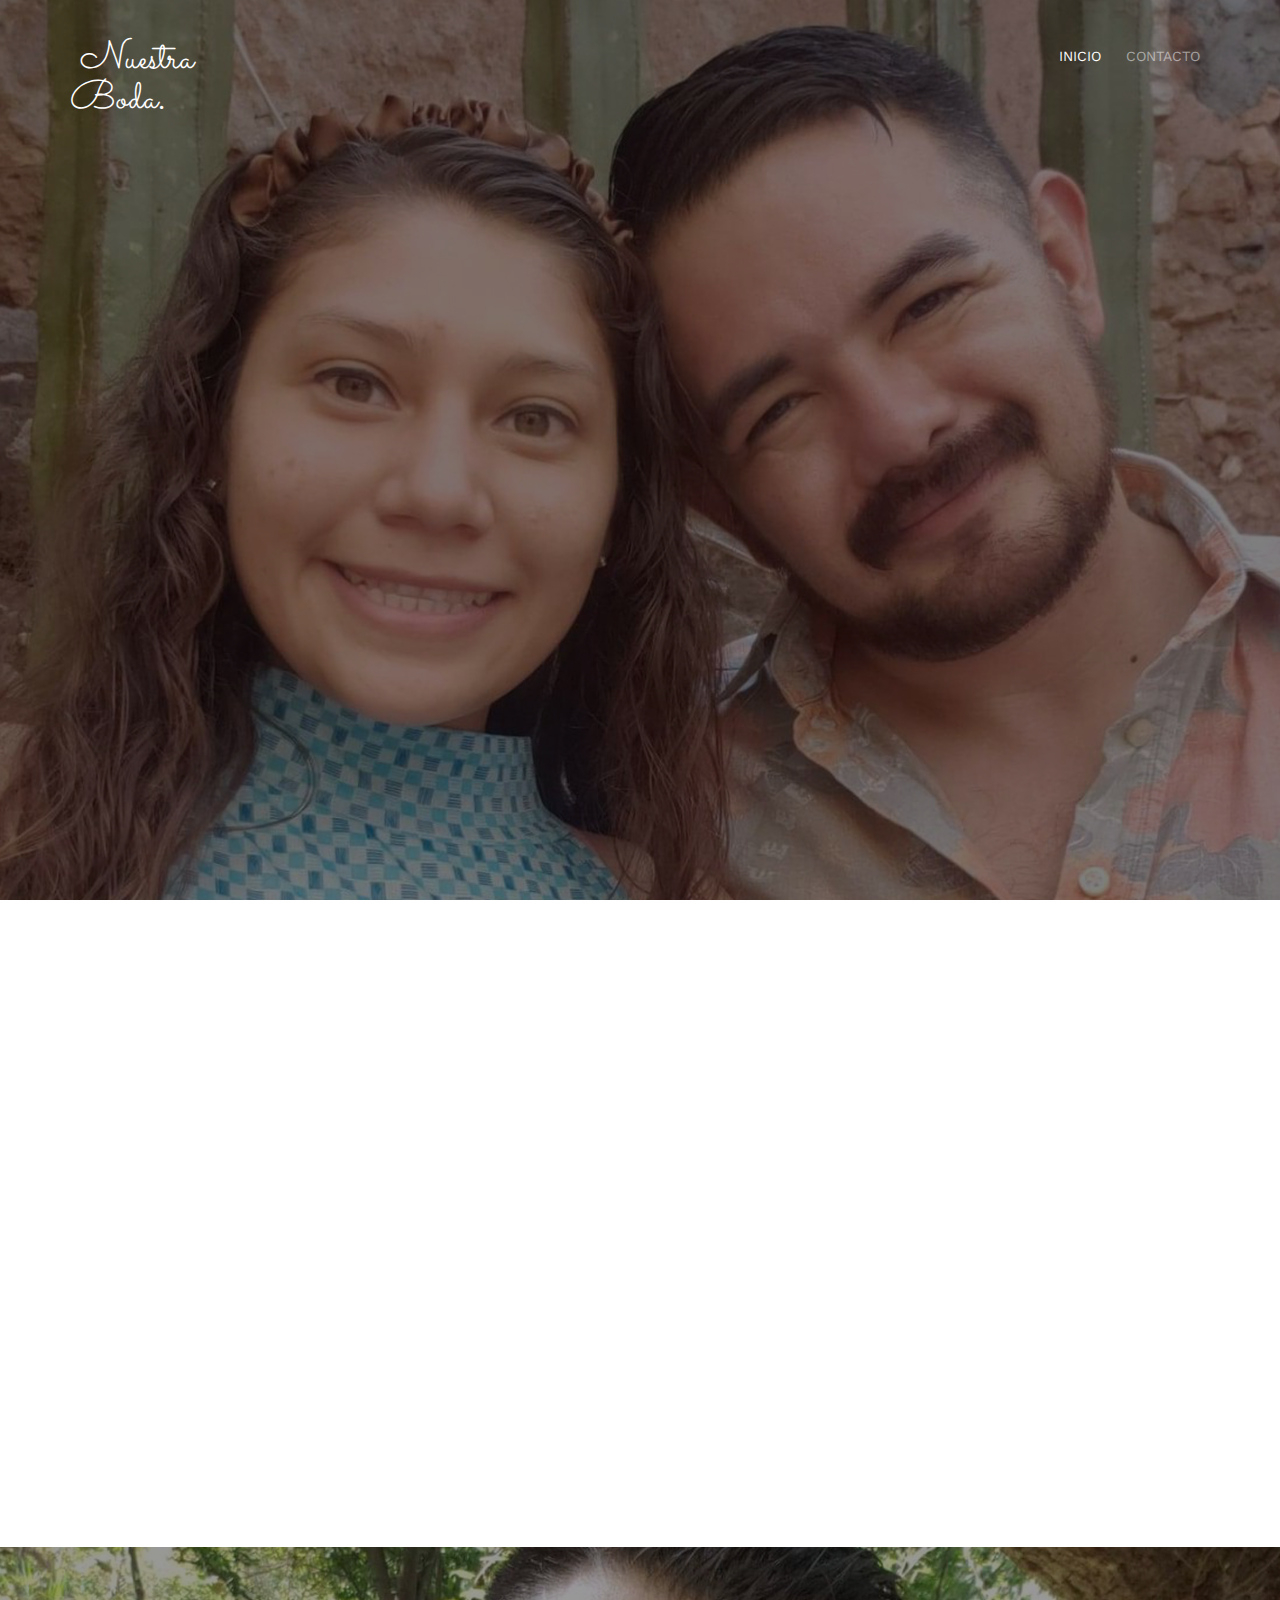
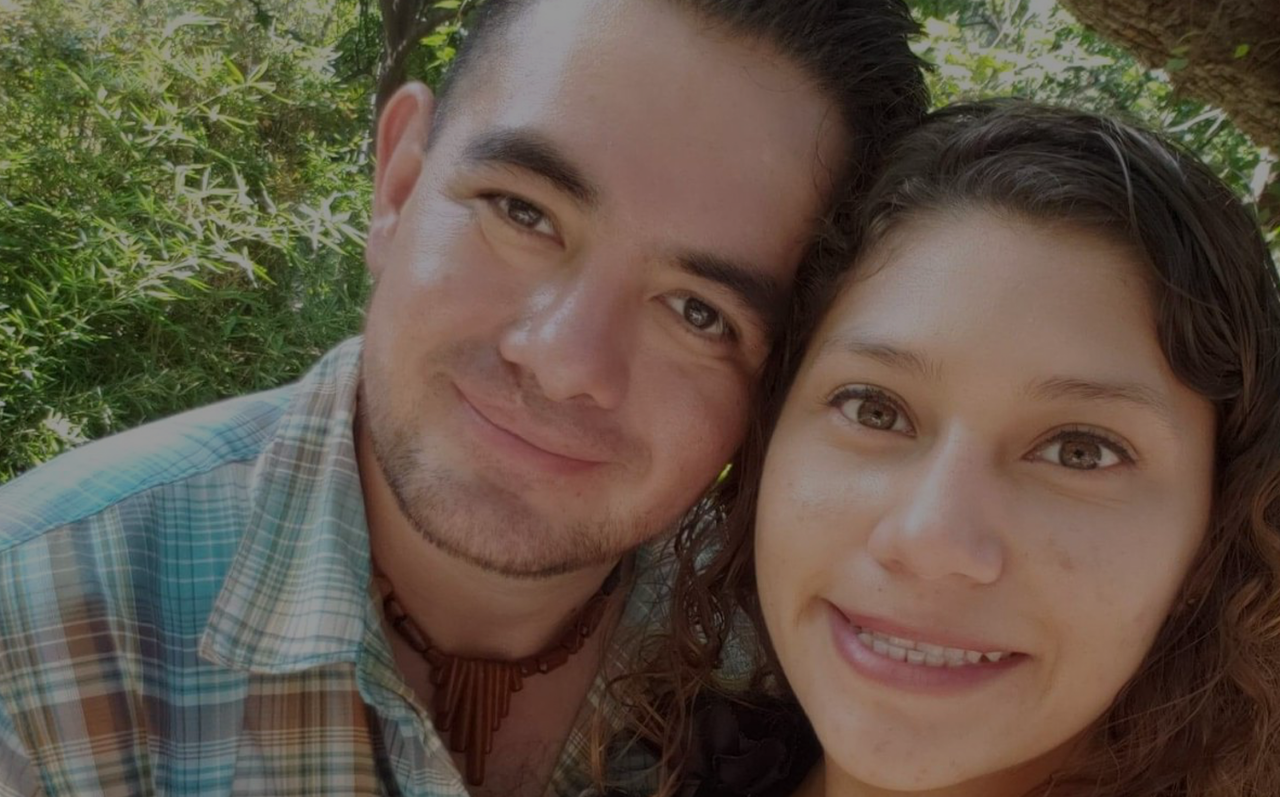
==== index.html @ 9f0416aa "Inicial" ====
<!DOCTYPE html>
<!--[if lt IE 7]>      <html class="no-js lt-ie9 lt-ie8 lt-ie7"> <![endif]-->
<!--[if IE 7]>         <html class="no-js lt-ie9 lt-ie8"> <![endif]-->
<!--[if IE 8]>         <html class="no-js lt-ie9"> <![endif]-->
<!--[if gt IE 8]><!--> <html class="no-js"> <!--<![endif]-->
	<head>
	<meta charset="utf-8">
	<meta http-equiv="X-UA-Compatible" content="IE=edge">
	<title>Perla & Javier</title>
	<meta name="viewport" content="width=device-width, initial-scale=1">
	<meta name="description" content="Free HTML5 Template by FREEHTML5.CO" />
	<meta name="keywords" content="free html5, free template, free bootstrap, html5, css3, mobile first, responsive" />
	<meta name="author" content="FREEHTML5.CO" />

  <!-- 
	//////////////////////////////////////////////////////

	FREE HTML5 TEMPLATE 
	DESIGNED & DEVELOPED by FREEHTML5.CO
		
	Website: 		http://freehtml5.co/
	Email: 			info@freehtml5.co
	Twitter: 		http://twitter.com/fh5co
	Facebook: 		https://www.facebook.com/fh5co

	//////////////////////////////////////////////////////
	 -->

  	<!-- Facebook and Twitter integration -->
	<meta property="og:title" content=""/>
	<meta property="og:image" content=""/>
	<meta property="og:url" content=""/>
	<meta property="og:site_name" content=""/>
	<meta property="og:description" content=""/>
	<meta name="twitter:title" content="" />
	<meta name="twitter:image" content="" />
	<meta name="twitter:url" content="" />
	<meta name="twitter:card" content="" />

	<link href='https://fonts.googleapis.com/css?family=Work+Sans:400,300,600,400italic,700' rel='stylesheet' type='text/css'>
	<link href="https://fonts.googleapis.com/css?family=Sacramento" rel="stylesheet">
	
	<!-- Animate.css -->
	<link rel="stylesheet" href="css/animate.css">
	<!-- Icomoon Icon Fonts-->
	<link rel="stylesheet" href="css/icomoon.css">
	<!-- Bootstrap  -->
	<link rel="stylesheet" href="css/bootstrap.css">

	<!-- Magnific Popup -->
	<link rel="stylesheet" href="css/magnific-popup.css">

	<!-- Owl Carousel  -->
	<link rel="stylesheet" href="css/owl.carousel.min.css">
	<link rel="stylesheet" href="css/owl.theme.default.min.css">

	<!-- Theme style  -->
	<link rel="stylesheet" href="css/style.css">

	<!-- Modernizr JS -->
	<script src="js/modernizr-2.6.2.min.js"></script>
	<!-- FOR IE9 below -->
	<!--[if lt IE 9]>
	<script src="js/respond.min.js"></script>
	<![endif]-->

	</head>
	<body>
		
	<div class="fh5co-loader"></div>
	
	<div id="page">
	<nav class="fh5co-nav" role="navigation">
		<div class="container">
			<div class="row">
				<div class="col-xs-2">
					<div id="fh5co-logo"><a href="index.html">Nuestra Boda<strong>.</strong></a></div>
				</div>
				<div class="col-xs-10 text-right menu-1">
					<ul>
						<li class="active"><a href="index.html">Inicio</a></li>

						<li><a href="contact.html">Contacto</a></li>
					</ul>
				</div>
			</div>
			
		</div>
	</nav>

	<header id="fh5co-header" class="fh5co-cover" role="banner" style="background-image:url(images/img_bg_2.jpg);" data-stellar-background-ratio="0.5">
		<div class="overlay"></div>
		<div class="container">
			<div class="row">
				<div class="col-md-8 col-md-offset-2 text-center">
					<div class="display-t">
						<div class="display-tc animate-box" data-animate-effect="fadeIn">
							<h1>Perla &amp; Javier</h1>
							<h2>Nuestra boda</h2>
							<div class="simply-countdown simply-countdown-one"></div>
						</div>
					</div>
				</div>
			</div>
		</div>
	</header>

	<div id="fh5co-couple">
		<div class="container">
			<div class="row">
				<div class="col-md-8 col-md-offset-2 text-center fh5co-heading animate-box">
					<h2>Hola!</h2>
					<h3>29 de Diciembre de 2022 Monterrey, Nuevo leon</h3>
					<p>Te invitamos a celebrar nuestra boda.</p>
				</div>
			</div>
			<div class="couple-wrap animate-box">
				<div class="couple-half">
					<div class="groom">
						<img src="images/groom.jpg" alt="groom" class="img-responsive">
					</div>
					<div class="desc-groom">
						<h3>Perla Moreno</h3>
						<p>Imagino cosas lindas y todas son contigo.</p>
					</div>
				</div>
				<p class="heart text-center"><i class="icon-heart2"></i></p>
				<div class="couple-half">
					<div class="bride">
						<img src="images/bride.jpg" alt="groom" class="img-responsive">
					</div>
					<div class="desc-bride">
						<h3>Javier Saucedo</h3>
						<p>Y habló en serio cuando digo que no hay nadie mejor que tú.</p>
					</div>
				</div>
			</div>
		</div>
	</div>

	<div id="fh5co-event" class="fh5co-bg" style="background-image:url(images/img_bg_3.jpg);">
		<div class="overlay"></div>
		<div class="container">
			<div class="row">
				<div class="col-md-8 col-md-offset-2 text-center fh5co-heading animate-box">
					<span>Nuestros eventos especiales</span>
					<h2>Eventos de boda</h2>
				</div>
			</div>
			<div class="row">
				<div class="display-t">
					<div class="display-tc">
						<div class="col-md-10 col-md-offset-1">
							<div class="col-md-6 col-sm-6 text-center">
								<div class="event-wrap animate-box">
									<h3>Ceremonia religiosa</h3>
									<div class="event-col">
										<i class="icon-clock"></i>
										<span>4:00 PM</span>
										<span>6:00 PM</span>
									</div>
									<div class="event-col">
										<i class="icon-calendar"></i>
										<span>Jueves 29</span>
										<span>Diciembre, 2022</span>
									</div>
									<p> Tenemos el gusto de invitarlos a compartir con nosotros nuestra ceremonia religiosa, donde daremos gracias a dios por permitirnos estar juntos, además de pedirle bendecir nuestro matrimonio, nos encantaría contar con tu presencia.</p>
								</div>
							</div>
							<div class="col-md-6 col-sm-6 text-center">
								<div class="event-wrap animate-box">
									<h3>Wedding Party</h3>
									<div class="event-col">
										<i class="icon-clock"></i>
										<span>8:00 PM</span>
										<span>12:00 AM</span>
									</div>
									<div class="event-col">
										<i class="icon-calendar"></i>
										<span>Jueves 29</span>
										<span>Diciembre, 2022</span>
									</div>
									<p>Después de santificar nuestro matrimonio te esperamos para cenar y celebrar en nuestra fiesta de bodas en el salón Salón algo ubicado en alguna parte número algo Monterrey Nuevo león.</p>
								</div>
							</div>
						</div>
					</div>
				</div>
			</div>
		</div>
	</div>

		<!-- <div id="fh5co-couple-story">
		<div class="container">
			<div class="row">
				<div class="col-md-8 col-md-offset-2 text-center fh5co-heading animate-box">
					<span>We Love Each Other</span>
					<h2>Our Story</h2>
					<p>Far far away, behind the word mountains, far from the countries Vokalia and Consonantia, there live the blind texts.</p>
				</div>
			</div>
			<div class="row">
				<div class="col-md-12 col-md-offset-0">
					<ul class="timeline animate-box">
						<li class="animate-box">
							<div class="timeline-badge" style="background-image:url(images/couple-1.jpg);"></div>
							<div class="timeline-panel">
								<div class="timeline-heading">
									<h3 class="timeline-title">First We Meet</h3>
									<span class="date">December 25, 2015</span>
								</div>
								<div class="timeline-body">
									<p>Far far away, behind the word mountains, far from the countries Vokalia and Consonantia, there live the blind texts. Separated they live in Bookmarksgrove right at the coast of the Semantics, a large language ocean.</p>
								</div>
							</div>
						</li>
						<li class="timeline-inverted animate-box">
							<div class="timeline-badge" style="background-image:url(images/couple-2.jpg);"></div>
							<div class="timeline-panel">
								<div class="timeline-heading">
									<h3 class="timeline-title">First Date</h3>
									<span class="date">December 28, 2015</span>
								</div>
								<div class="timeline-body">
									<p>Far far away, behind the word mountains, far from the countries Vokalia and Consonantia, there live the blind texts. Separated they live in Bookmarksgrove right at the coast of the Semantics, a large language ocean.</p>
								</div>
							</div>
						</li>
						<li class="animate-box">
							<div class="timeline-badge" style="background-image:url(images/couple-3.jpg);"></div>
							<div class="timeline-panel">
								<div class="timeline-heading">
									<h3 class="timeline-title">In A Relationship</h3>
									<span class="date">January 1, 2016</span>
								</div>
								<div class="timeline-body">
									<p>Far far away, behind the word mountains, far from the countries Vokalia and Consonantia, there live the blind texts. Separated they live in Bookmarksgrove right at the coast of the Semantics, a large language ocean.</p>
								</div>
							</div>
						</li>
			    	</ul>
				</div>
			</div>
		</div>
	</div>

	<div id="fh5co-gallery" class="fh5co-section-gray">
		<div class="container">
			<div class="row">
				<div class="col-md-8 col-md-offset-2 text-center fh5co-heading animate-box">
					<span>Our Memories</span>
					<h2>Wedding Gallery</h2>
					<p>Far far away, behind the word mountains, far from the countries Vokalia and Consonantia, there live the blind texts.</p>
				</div>
			</div>
			<div class="row row-bottom-padded-md">
				<div class="col-md-12">
					<ul id="fh5co-gallery-list">
						
						<li class="one-third animate-box" data-animate-effect="fadeIn" style="background-image: url(images/gallery-1.jpg); "> 
						<a href="images/gallery-1.jpg">
							<div class="case-studies-summary">
								<span>14 Photos</span>
								<h2>Two Glas of Juice</h2>
							</div>
						</a>
					</li>
					<li class="one-third animate-box" data-animate-effect="fadeIn" style="background-image: url(images/gallery-2.jpg); ">
						<a href="#" class="color-2">
							<div class="case-studies-summary">
								<span>30 Photos</span>
								<h2>Timer starts now!</h2>
							</div>
						</a>
					</li>


					<li class="one-third animate-box" data-animate-effect="fadeIn" style="background-image: url(images/gallery-3.jpg); ">
						<a href="#" class="color-3">
							<div class="case-studies-summary">
								<span>90 Photos</span>
								<h2>Beautiful sunset</h2>
							</div>
						</a>
					</li>
					<li class="one-third animate-box" data-animate-effect="fadeIn" style="background-image: url(images/gallery-4.jpg); ">
						<a href="#" class="color-4">
							<div class="case-studies-summary">
								<span>12 Photos</span>
								<h2>Company's Conference Room</h2>
							</div>
						</a>
					</li>

						<li class="one-third animate-box" data-animate-effect="fadeIn" style="background-image: url(images/gallery-5.jpg); ">
							<a href="#" class="color-3">
								<div class="case-studies-summary">
									<span>50 Photos</span>
									<h2>Useful baskets</h2>
								</div>
							</a>
						</li>
						<li class="one-third animate-box" data-animate-effect="fadeIn" style="background-image: url(images/gallery-6.jpg); ">
							<a href="#" class="color-4">
								<div class="case-studies-summary">
									<span>45 Photos</span>
									<h2>Skater man in the road</h2>
								</div>
							</a>
						</li>

						<li class="one-third animate-box" data-animate-effect="fadeIn" style="background-image: url(images/gallery-7.jpg); ">
							<a href="#" class="color-4">
								<div class="case-studies-summary">
									<span>35 Photos</span>
									<h2>Two Glas of Juice</h2>
								</div>
							</a>
						</li>

						<li class="one-third animate-box" data-animate-effect="fadeIn" style="background-image: url(images/gallery-8.jpg); "> 
							<a href="#" class="color-5">
								<div class="case-studies-summary">
									<span>90 Photos</span>
									<h2>Timer starts now!</h2>
								</div>
							</a>
						</li>
						<li class="one-third animate-box" data-animate-effect="fadeIn" style="background-image: url(images/gallery-9.jpg); ">
							<a href="#" class="color-6">
								<div class="case-studies-summary">
									<span>56 Photos</span>
									<h2>Beautiful sunset</h2>
								</div>
							</a>
						</li>
					</ul>		
				</div>
			</div>
		</div>
	</div>

	<div id="fh5co-counter" class="fh5co-bg fh5co-counter" style="background-image:url(images/img_bg_5.jpg);">
		<div class="overlay"></div>
		<div class="container">
			<div class="row">
				<div class="display-t">
					<div class="display-tc">
						<div class="col-md-3 col-sm-6 animate-box">
							<div class="feature-center">
								<span class="icon">
									<i class="icon-users"></i>
								</span>

								<span class="counter js-counter" data-from="0" data-to="500" data-speed="5000" data-refresh-interval="50">1</span>
								<span class="counter-label">Estimated Guest</span>

							</div>
						</div>
						<div class="col-md-3 col-sm-6 animate-box">
							<div class="feature-center">
								<span class="icon">
									<i class="icon-user"></i>
								</span>

								<span class="counter js-counter" data-from="0" data-to="1000" data-speed="5000" data-refresh-interval="50">1</span>
								<span class="counter-label">We Catter</span>
							</div>
						</div>
						<div class="col-md-3 col-sm-6 animate-box">
							<div class="feature-center">
								<span class="icon">
									<i class="icon-calendar"></i>
								</span>
								<span class="counter js-counter" data-from="0" data-to="402" data-speed="5000" data-refresh-interval="50">1</span>
								<span class="counter-label">Events Done</span>
							</div>
						</div>
						<div class="col-md-3 col-sm-6 animate-box">
							<div class="feature-center">
								<span class="icon">
									<i class="icon-clock"></i>
								</span>

								<span class="counter js-counter" data-from="0" data-to="2345" data-speed="5000" data-refresh-interval="50">1</span>
								<span class="counter-label">Hours Spent</span>

							</div>
						</div>
					</div>
				</div>
			</div>
		</div>
	</div>

	<div id="fh5co-testimonial">
		<div class="container">
			<div class="row">
				<div class="row animate-box">
					<div class="col-md-8 col-md-offset-2 text-center fh5co-heading">
						<span>Best Wishes</span>
						<h2>Friends Wishes</h2>
					</div>
				</div>
				<div class="row">
					<div class="col-md-12 animate-box">
						<div class="wrap-testimony">
							<div class="owl-carousel-fullwidth">
								<div class="item">
									<div class="testimony-slide active text-center">
										<figure>
											<img src="images/couple-1.jpg" alt="user">
										</figure>
										<span>John Doe, via <a href="#" class="twitter">Twitter</a></span>
										<blockquote>
											<p>"Far far away, behind the word mountains, far from the countries Vokalia and Consonantia, there live the blind texts. Separated they live in Bookmarksgrove right at the coast of the Semantics"</p>
										</blockquote>
									</div>
								</div>
								<div class="item">
									<div class="testimony-slide active text-center">
										<figure>
											<img src="images/couple-2.jpg" alt="user">
										</figure>
										<span>John Doe, via <a href="#" class="twitter">Twitter</a></span>
										<blockquote>
											<p>"Far far away, behind the word mountains, far from the countries Vokalia and Consonantia, at the coast of the Semantics, a large language ocean."</p>
										</blockquote>
									</div>
								</div>
								<div class="item">
									<div class="testimony-slide active text-center">
										<figure>
											<img src="images/couple-3.jpg" alt="user">
										</figure>
										<span>John Doe, via <a href="#" class="twitter">Twitter</a></span>
										<blockquote>
											<p>"Far far away, far from the countries Vokalia and Consonantia, there live the blind texts. Separated they live in Bookmarksgrove right at the coast of the Semantics, a large language ocean."</p>
										</blockquote>
									</div>
								</div>
							</div>
						</div>
					</div>
				</div>
			</div>
		</div>
	</div>

	<div id="fh5co-services" class="fh5co-section-gray">
		<div class="container">
			
			<div class="row animate-box">
				<div class="col-md-8 col-md-offset-2 text-center fh5co-heading">
					<h2>We Offer Services</h2>
					<p>Dignissimos asperiores vitae velit veniam totam fuga molestias accusamus alias autem provident. Odit ab aliquam dolor eius.</p>
				</div>
			</div>

			<div class="row">
				<div class="col-md-6">
					<div class="feature-left animate-box" data-animate-effect="fadeInLeft">
						<span class="icon">
							<i class="icon-calendar"></i>
						</span>
						<div class="feature-copy">
							<h3>We Organized Events</h3>
							<p>Facilis ipsum reprehenderit nemo molestias. Aut cum mollitia reprehenderit. Eos cumque dicta adipisci architecto culpa amet.</p>
						</div>
					</div>

					<div class="feature-left animate-box" data-animate-effect="fadeInLeft">
						<span class="icon">
							<i class="icon-image"></i>
						</span>
						<div class="feature-copy">
							<h3>Photoshoot</h3>
							<p>Facilis ipsum reprehenderit nemo molestias. Aut cum mollitia reprehenderit. Eos cumque dicta adipisci architecto culpa amet.</p>
						</div>
					</div>

					<div class="feature-left animate-box" data-animate-effect="fadeInLeft">
						<span class="icon">
							<i class="icon-video"></i>
						</span>
						<div class="feature-copy">
							<h3>Video Editing</h3>
							<p>Facilis ipsum reprehenderit nemo molestias. Aut cum mollitia reprehenderit. Eos cumque dicta adipisci architecto culpa amet.</p>
						</div>
					</div>

				</div>

				<div class="col-md-6 animate-box">
					<div class="fh5co-video fh5co-bg" style="background-image: url(images/img_bg_3.jpg); ">
						<a href="https://vimeo.com/channels/staffpicks/93951774" class="popup-vimeo"><i class="icon-video2"></i></a>
						<div class="overlay"></div>
					</div>
				</div>
			</div>

			
		</div>
	</div>


	<div id="fh5co-started" class="fh5co-bg" style="background-image:url(images/img_bg_4.jpg);">
		<div class="overlay"></div>
		<div class="container">
			<div class="row animate-box">
				<div class="col-md-8 col-md-offset-2 text-center fh5co-heading">
					<h2>Are You Attending?</h2>
					<p>Please Fill-up the form to notify you that you're attending. Thanks.</p>
				</div>
			</div>
			<div class="row animate-box">
				<div class="col-md-10 col-md-offset-1">
					<form class="form-inline">
						<div class="col-md-4 col-sm-4">
							<div class="form-group">
								<label for="name" class="sr-only">Name</label>
								<input type="name" class="form-control" id="name" placeholder="Name">
							</div>
						</div>
						<div class="col-md-4 col-sm-4">
							<div class="form-group">
								<label for="email" class="sr-only">Email</label>
								<input type="email" class="form-control" id="email" placeholder="Email">
							</div>
						</div>
						<div class="col-md-4 col-sm-4">
							<button type="submit" class="btn btn-default btn-block">I am Attending</button>
						</div>
					</form>
				</div>
			</div>
		</div>
	</div>

	<footer id="fh5co-footer" role="contentinfo">
		<div class="container">

			<div class="row copyright">
				<div class="col-md-12 text-center">
					<p>
						<small class="block">&copy; 2016 Free HTML5. All Rights Reserved.</small> 
						<small class="block">Designed by <a href="http://freehtml5.co/" target="_blank">FREEHTML5.co</a> Demo Images: <a href="http://unsplash.co/" target="_blank">Unsplash</a></small>
					</p>
					<p>
						<ul class="fh5co-social-icons">
							<li><a href="#"><i class="icon-twitter"></i></a></li>
							<li><a href="#"><i class="icon-facebook"></i></a></li>
							<li><a href="#"><i class="icon-linkedin"></i></a></li>
							<li><a href="#"><i class="icon-dribbble"></i></a></li>
						</ul>
					</p>
				</div>
			</div>

		</div>
	</footer>

		-->
	</div>

	<div class="gototop js-top">
		<a href="#" class="js-gotop"><i class="icon-arrow-up"></i></a>
	</div>
	
	<!-- jQuery -->
	<script src="js/jquery.min.js"></script>
	<!-- jQuery Easing -->
	<script src="js/jquery.easing.1.3.js"></script>
	<!-- Bootstrap -->
	<script src="js/bootstrap.min.js"></script>
	<!-- Waypoints -->
	<script src="js/jquery.waypoints.min.js"></script>
	<!-- Carousel -->
	<script src="js/owl.carousel.min.js"></script>
	<!-- countTo -->
	<script src="js/jquery.countTo.js"></script>

	<!-- Stellar -->
	<script src="js/jquery.stellar.min.js"></script>
	<!-- Magnific Popup -->
	<script src="js/jquery.magnific-popup.min.js"></script>
	<script src="js/magnific-popup-options.js"></script>

	<!-- // <script src="https://cdnjs.cloudflare.com/ajax/libs/prism/0.0.1/prism.min.js"></script> -->
	<script src="js/simplyCountdown.js"></script>
	<!-- Main -->
	<script src="js/main.js"></script>

	<script>
    var d = new Date(2022, 12, 29   );

    // default example
    simplyCountdown('.simply-countdown-one', {
        year: d.getFullYear(),
        month: d.getMonth(),
        day: d.getDate()
    });

    //jQuery example
    $('#simply-countdown-losange').simplyCountdown({
        year: d.getFullYear(),
        month: d.getMonth(),
        day: d.getDate(),
        enableUtc: false
    });
</script>

	</body>
</html>
---- css/icomoon.css ----
@font-face {
  font-family: 'icomoon';
  src:  url('../fonts/icomoon/icomoon.eot?6iuir');
  src:  url('../fonts/icomoon/icomoon.eot?6iuir#iefix') format('embedded-opentype'),
    url('../fonts/icomoon/icomoon.ttf?6iuir') format('truetype'),
    url('../fonts/icomoon/icomoon.woff?6iuir') format('woff'),
    url('../fonts/icomoon/icomoon.svg?6iuir#icomoon') format('svg');
  font-weight: normal;
  font-style: normal;
}

[class^="icon-"], [class*=" icon-"] {
  /* use !important to prevent issues with browser extensions that change fonts */
  font-family: 'icomoon' !important;
  speak: none;
  font-style: normal;
  font-weight: normal;
  font-variant: normal;
  text-transform: none;
  line-height: 1;

  /* Better Font Rendering =========== */
  -webkit-font-smoothing: antialiased;
  -moz-osx-font-smoothing: grayscale;
}

.icon-eye:before {
  content: "\e000";
}
.icon-paper-clip:before {
  content: "\e001";
}
.icon-mail:before {
  content: "\e002";
}
.icon-toggle:before {
  content: "\e003";
}
.icon-layout:before {
  content: "\e004";
}
.icon-link:before {
  content: "\e005";
}
.icon-bell:before {
  content: "\e006";
}
.icon-lock:before {
  content: "\e007";
}
.icon-unlock:before {
  content: "\e008";
}
.icon-ribbon:before {
  content: "\e009";
}
.icon-image:before {
  content: "\e010";
}
.icon-signal:before {
  content: "\e011";
}
.icon-target:before {
  content: "\e012";
}
.icon-clipboard:before {
  content: "\e013";
}
.icon-clock:before {
  content: "\e014";
}
.icon-watch:before {
  content: "\e015";
}
.icon-air-play:before {
  content: "\e016";
}
.icon-camera:before {
  content: "\e017";
}
.icon-video:before {
  content: "\e018";
}
.icon-disc:before {
  content: "\e019";
}
.icon-printer:before {
  content: "\e020";
}
.icon-monitor:before {
  content: "\e021";
}
.icon-server:before {
  content: "\e022";
}
.icon-cog:before {
  content: "\e023";
}
.icon-heart:before {
  content: "\e024";
}
.icon-paragraph:before {
  content: "\e025";
}
.icon-align-justify:before {
  content: "\e026";
}
.icon-align-left:before {
  content: "\e027";
}
.icon-align-center:before {
  content: "\e028";
}
.icon-align-right:before {
  content: "\e029";
}
.icon-book:before {
  content: "\e030";
}
.icon-layers:before {
  content: "\e031";
}
.icon-stack:before {
  content: "\e032";
}
.icon-stack-2:before {
  content: "\e033";
}
.icon-paper:before {
  content: "\e034";
}
.icon-paper-stack:before {
  content: "\e035";
}
.icon-search:before {
  content: "\e036";
}
.icon-zoom-in:before {
  content: "\e037";
}
.icon-zoom-out:before {
  content: "\e038";
}
.icon-reply:before {
  content: "\e039";
}
.icon-circle-plus:before {
  content: "\e040";
}
.icon-circle-minus:before {
  content: "\e041";
}
.icon-circle-check:before {
  content: "\e042";
}
.icon-circle-cross:before {
  content: "\e043";
}
.icon-square-plus:before {
  content: "\e044";
}
.icon-square-minus:before {
  content: "\e045";
}
.icon-square-check:before {
  content: "\e046";
}
.icon-square-cross:before {
  content: "\e047";
}
.icon-microphone:before {
  content: "\e048";
}
.icon-record:before {
  content: "\e049";
}
.icon-skip-back:before {
  content: "\e050";
}
.icon-rewind:before {
  content: "\e051";
}
.icon-play:before {
  content: "\e052";
}
.icon-pause:before {
  content: "\e053";
}
.icon-stop:before {
  content: "\e054";
}
.icon-fast-forward:before {
  content: "\e055";
}
.icon-skip-forward:before {
  content: "\e056";
}
.icon-shuffle:before {
  content: "\e057";
}
.icon-repeat:before {
  content: "\e058";
}
.icon-folder:before {
  content: "\e059";
}
.icon-umbrella:before {
  content: "\e060";
}
.icon-moon:before {
  content: "\e061";
}
.icon-thermometer:before {
  content: "\e062";
}
.icon-drop:before {
  content: "\e063";
}
.icon-sun:before {
  content: "\e064";
}
.icon-cloud:before {
  content: "\e065";
}
.icon-cloud-upload:before {
  content: "\e066";
}
.icon-cloud-download:before {
  content: "\e067";
}
.icon-upload:before {
  content: "\e068";
}
.icon-download:before {
  content: "\e069";
}
.icon-location:before {
  content: "\e070";
}
.icon-location-2:before {
  content: "\e071";
}
.icon-map:before {
  content: "\e072";
}
.icon-battery:before {
  content: "\e073";
}
.icon-head:before {
  content: "\e074";
}
.icon-briefcase:before {
  content: "\e075";
}
.icon-speech-bubble:before {
  content: "\e076";
}
.icon-anchor:before {
  content: "\e077";
}
.icon-globe:before {
  content: "\e078";
}
.icon-box:before {
  content: "\e079";
}
.icon-reload:before {
  content: "\e080";
}
.icon-share:before {
  content: "\e081";
}
.icon-marquee:before {
  content: "\e082";
}
.icon-marquee-plus:before {
  content: "\e083";
}
.icon-marquee-minus:before {
  content: "\e084";
}
.icon-tag:before {
  content: "\e085";
}
.icon-power:before {
  content: "\e086";
}
.icon-command:before {
  content: "\e087";
}
.icon-alt:before {
  content: "\e088";
}
.icon-esc:before {
  content: "\e089";
}
.icon-bar-graph:before {
  content: "\e090";
}
.icon-bar-graph-2:before {
  content: "\e091";
}
.icon-pie-graph:before {
  content: "\e092";
}
.icon-star:before {
  content: "\e093";
}
.icon-arrow-left:before {
  content: "\e094";
}
.icon-arrow-right:before {
  content: "\e095";
}
.icon-arrow-up:before {
  content: "\e096";
}
.icon-arrow-down:before {
  content: "\e097";
}
.icon-volume:before {
  content: "\e098";
}
.icon-mute:before {
  content: "\e099";
}
.icon-content-right:before {
  content: "\e100";
}
.icon-content-left:before {
  content: "\e101";
}
.icon-grid:before {
  content: "\e102";
}
.icon-grid-2:before {
  content: "\e103";
}
.icon-columns:before {
  content: "\e104";
}
.icon-loader:before {
  content: "\e105";
}
.icon-bag:before {
  content: "\e106";
}
.icon-ban:before {
  content: "\e107";
}
.icon-flag:before {
  content: "\e108";
}
.icon-trash:before {
  content: "\e109";
}
.icon-expand:before {
  content: "\e110";
}
.icon-contract:before {
  content: "\e111";
}
.icon-maximize:before {
  content: "\e112";
}
.icon-minimize:before {
  content: "\e113";
}
.icon-plus:before {
  content: "\e114";
}
.icon-minus:before {
  content: "\e115";
}
.icon-check:before {
  content: "\e116";
}
.icon-cross:before {
  content: "\e117";
}
.icon-move:before {
  content: "\e118";
}
.icon-delete:before {
  content: "\e119";
}
.icon-menu:before {
  content: "\e120";
}
.icon-archive:before {
  content: "\e121";
}
.icon-inbox:before {
  content: "\e122";
}
.icon-outbox:before {
  content: "\e123";
}
.icon-file:before {
  content: "\e124";
}
.icon-file-add:before {
  content: "\e125";
}
.icon-file-subtract:before {
  content: "\e126";
}
.icon-help:before {
  content: "\e127";
}
.icon-open:before {
  content: "\e128";
}
.icon-ellipsis:before {
  content: "\e129";
}
.icon-add-to-list:before {
  content: "\e900";
}
.icon-classic-computer:before {
  content: "\e901";
}
.icon-controller-fast-backward:before {
  content: "\e902";
}
.icon-creative-commons-attribution:before {
  content: "\e903";
}
.icon-creative-commons-noderivs:before {
  content: "\e904";
}
.icon-creative-commons-noncommercial-eu:before {
  content: "\e905";
}
.icon-creative-commons-noncommercial-us:before {
  content: "\e906";
}
.icon-creative-commons-public-domain:before {
  content: "\e907";
}
.icon-creative-commons-remix:before {
  content: "\e908";
}
.icon-creative-commons-share:before {
  content: "\e909";
}
.icon-creative-commons-sharealike:before {
  content: "\e90a";
}
.icon-creative-commons:before {
  content: "\e90b";
}
.icon-document-landscape:before {
  content: "\e90c";
}
.icon-remove-user:before {
  content: "\e90d";
}
.icon-warning:before {
  content: "\e90e";
}
.icon-arrow-bold-down:before {
  content: "\e90f";
}
.icon-arrow-bold-left:before {
  content: "\e910";
}
.icon-arrow-bold-right:before {
  content: "\e911";
}
.icon-arrow-bold-up:before {
  content: "\e912";
}
.icon-arrow-down2:before {
  content: "\e913";
}
.icon-arrow-left2:before {
  content: "\e914";
}
.icon-arrow-long-down:before {
  content: "\e915";
}
.icon-arrow-long-left:before {
  content: "\e916";
}
.icon-arrow-long-right:before {
  content: "\e917";
}
.icon-arrow-long-up:before {
  content: "\e918";
}
.icon-arrow-right2:before {
  content: "\e919";
}
.icon-arrow-up2:before {
  content: "\e91a";
}
.icon-arrow-with-circle-down:before {
  content: "\e91b";
}
.icon-arrow-with-circle-left:before {
  content: "\e91c";
}
.icon-arrow-with-circle-right:before {
  content: "\e91d";
}
.icon-arrow-with-circle-up:before {
  content: "\e91e";
}
.icon-bookmark:before {
  content: "\e91f";
}
.icon-bookmarks:before {
  content: "\e920";
}
.icon-chevron-down:before {
  content: "\e921";
}
.icon-chevron-left:before {
  content: "\e922";
}
.icon-chevron-right:before {
  content: "\e923";
}
.icon-chevron-small-down:before {
  content: "\e924";
}
.icon-chevron-small-left:before {
  content: "\e925";
}
.icon-chevron-small-right:before {
  content: "\e926";
}
.icon-chevron-small-up:before {
  content: "\e927";
}
.icon-chevron-thin-down:before {
  content: "\e928";
}
.icon-chevron-thin-left:before {
  content: "\e929";
}
.icon-chevron-thin-right:before {
  content: "\e92a";
}
.icon-chevron-thin-up:before {
  content: "\e92b";
}
.icon-chevron-up:before {
  content: "\e92c";
}
.icon-chevron-with-circle-down:before {
  content: "\e92d";
}
.icon-chevron-with-circle-left:before {
  content: "\e92e";
}
.icon-chevron-with-circle-right:before {
  content: "\e92f";
}
.icon-chevron-with-circle-up:before {
  content: "\e930";
}
.icon-cloud2:before {
  content: "\e931";
}
.icon-controller-fast-forward:before {
  content: "\e932";
}
.icon-controller-jump-to-start:before {
  content: "\e933";
}
.icon-controller-next:before {
  content: "\e934";
}
.icon-controller-paus:before {
  content: "\e935";
}
.icon-controller-play:before {
  content: "\e936";
}
.icon-controller-record:before {
  content: "\e937";
}
.icon-controller-stop:before {
  content: "\e938";
}
.icon-controller-volume:before {
  content: "\e939";
}
.icon-dot-single:before {
  content: "\e93a";
}
.icon-dots-three-horizontal:before {
  content: "\e93b";
}
.icon-dots-three-vertical:before {
  content: "\e93c";
}
.icon-dots-two-horizontal:before {
  content: "\e93d";
}
.icon-dots-two-vertical:before {
  content: "\e93e";
}
.icon-download2:before {
  content: "\e93f";
}
.icon-emoji-flirt:before {
  content: "\e940";
}
.icon-flow-branch:before {
  content: "\e941";
}
.icon-flow-cascade:before {
  content: "\e942";
}
.icon-flow-line:before {
  content: "\e943";
}
.icon-flow-parallel:before {
  content: "\e944";
}
.icon-flow-tree:before {
  content: "\e945";
}
.icon-install:before {
  content: "\e946";
}
.icon-layers2:before {
  content: "\e947";
}
.icon-open-book:before {
  content: "\e948";
}
.icon-resize-100:before {
  content: "\e949";
}
.icon-resize-full-screen:before {
  content: "\e94a";
}
.icon-save:before {
  content: "\e94b";
}
.icon-select-arrows:before {
  content: "\e94c";
}
.icon-sound-mute:before {
  content: "\e94d";
}
.icon-sound:before {
  content: "\e94e";
}
.icon-trash2:before {
  content: "\e94f";
}
.icon-triangle-down:before {
  content: "\e950";
}
.icon-triangle-left:before {
  content: "\e951";
}
.icon-triangle-right:before {
  content: "\e952";
}
.icon-triangle-up:before {
  content: "\e953";
}
.icon-uninstall:before {
  content: "\e954";
}
.icon-upload-to-cloud:before {
  content: "\e955";
}
.icon-upload2:before {
  content: "\e956";
}
.icon-add-user:before {
  content: "\e957";
}
.icon-address:before {
  content: "\e958";
}
.icon-adjust:before {
  content: "\e959";
}
.icon-air:before {
  content: "\e95a";
}
.icon-aircraft-landing:before {
  content: "\e95b";
}
.icon-aircraft-take-off:before {
  content: "\e95c";
}
.icon-aircraft:before {
  content: "\e95d";
}
.icon-align-bottom:before {
  content: "\e95e";
}
.icon-align-horizontal-middle:before {
  content: "\e95f";
}
.icon-align-left2:before {
  content: "\e960";
}
.icon-align-right2:before {
  content: "\e961";
}
.icon-align-top:before {
  content: "\e962";
}
.icon-align-vertical-middle:before {
  content: "\e963";
}
.icon-archive2:before {
  content: "\e964";
}
.icon-area-graph:before {
  content: "\e965";
}
.icon-attachment:before {
  content: "\e966";
}
.icon-awareness-ribbon:before {
  content: "\e967";
}
.icon-back-in-time:before {
  content: "\e968";
}
.icon-back:before {
  content: "\e969";
}
.icon-bar-graph2:before {
  content: "\e96a";
}
.icon-battery2:before {
  content: "\e96b";
}
.icon-beamed-note:before {
  content: "\e96c";
}
.icon-bell2:before {
  content: "\e96d";
}
.icon-blackboard:before {
  content: "\e96e";
}
.icon-block:before {
  content: "\e96f";
}
.icon-book2:before {
  content: "\e970";
}
.icon-bowl:before {
  content: "\e971";
}
.icon-box2:before {
  content: "\e972";
}
.icon-briefcase2:before {
  content: "\e973";
}
.icon-browser:before {
  content: "\e974";
}
.icon-brush:before {
  content: "\e975";
}
.icon-bucket:before {
  content: "\e976";
}
.icon-cake:before {
  content: "\e977";
}
.icon-calculator:before {
  content: "\e978";
}
.icon-calendar:before {
  content: "\e979";
}
.icon-camera2:before {
  content: "\e97a";
}
.icon-ccw:before {
  content: "\e97b";
}
.icon-chat:before {
  content: "\e97c";
}
.icon-check2:before {
  content: "\e97d";
}
.icon-circle-with-cross:before {
  content: "\e97e";
}
.icon-circle-with-minus:before {
  content: "\e97f";
}
.icon-circle-with-plus:before {
  content: "\e980";
}
.icon-circle:before {
  content: "\e981";
}
.icon-circular-graph:before {
  content: "\e982";
}
.icon-clapperboard:before {
  content: "\e983";
}
.icon-clipboard2:before {
  content: "\e984";
}
.icon-clock2:before {
  content: "\e985";
}
.icon-code:before {
  content: "\e986";
}
.icon-cog2:before {
  content: "\e987";
}
.icon-colours:before {
  content: "\e988";
}
.icon-compass:before {
  content: "\e989";
}
.icon-copy:before {
  content: "\e98a";
}
.icon-credit-card:before {
  content: "\e98b";
}
.icon-credit:before {
  content: "\e98c";
}
.icon-cross2:before {
  content: "\e98d";
}
.icon-cup:before {
  content: "\e98e";
}
.icon-cw:before {
  content: "\e98f";
}
.icon-cycle:before {
  content: "\e990";
}
.icon-database:before {
  content: "\e991";
}
.icon-dial-pad:before {
  content: "\e992";
}
.icon-direction:before {
  content: "\e993";
}
.icon-document:before {
  content: "\e994";
}
.icon-documents:before {
  content: "\e995";
}
.icon-drink:before {
  content: "\e996";
}
.icon-drive:before {
  content: "\e997";
}
.icon-drop2:before {
  content: "\e998";
}
.icon-edit:before {
  content: "\e999";
}
.icon-email:before {
  content: "\e99a";
}
.icon-emoji-happy:before {
  content: "\e99b";
}
.icon-emoji-neutral:before {
  content: "\e99c";
}
.icon-emoji-sad:before {
  content: "\e99d";
}
.icon-erase:before {
  content: "\e99e";
}
.icon-eraser:before {
  content: "\e99f";
}
.icon-export:before {
  content: "\e9a0";
}
.icon-eye2:before {
  content: "\e9a1";
}
.icon-feather:before {
  content: "\e9a2";
}
.icon-flag2:before {
  content: "\e9a3";
}
.icon-flash:before {
  content: "\e9a4";
}
.icon-flashlight:before {
  content: "\e9a5";
}
.icon-flat-brush:before {
  content: "\e9a6";
}
.icon-folder-images:before {
  content: "\e9a7";
}
.icon-folder-music:before {
  content: "\e9a8";
}
.icon-folder-video:before {
  content: "\e9a9";
}
.icon-folder2:before {
  content: "\e9aa";
}
.icon-forward:before {
  content: "\e9ab";
}
.icon-funnel:before {
  content: "\e9ac";
}
.icon-game-controller:before {
  content: "\e9ad";
}
.icon-gauge:before {
  content: "\e9ae";
}
.icon-globe2:before {
  content: "\e9af";
}
.icon-graduation-cap:before {
  content: "\e9b0";
}
.icon-grid2:before {
  content: "\e9b1";
}
.icon-hair-cross:before {
  content: "\e9b2";
}
.icon-hand:before {
  content: "\e9b3";
}
.icon-heart-outlined:before {
  content: "\e9b4";
}
.icon-heart2:before {
  content: "\e9b5";
}
.icon-help-with-circle:before {
  content: "\e9b6";
}
.icon-help2:before {
  content: "\e9b7";
}
.icon-home:before {
  content: "\e9b8";
}
.icon-hour-glass:before {
  content: "\e9b9";
}
.icon-image-inverted:before {
  content: "\e9ba";
}
.icon-image2:before {
  content: "\e9bb";
}
.icon-images:before {
  content: "\e9bc";
}
.icon-inbox2:before {
  content: "\e9bd";
}
.icon-infinity:before {
  content: "\e9be";
}
.icon-info-with-circle:before {
  content: "\e9bf";
}
.icon-info:before {
  content: "\e9c0";
}
.icon-key:before {
  content: "\e9c1";
}
.icon-keyboard:before {
  content: "\e9c2";
}
.icon-lab-flask:before {
  content: "\e9c3";
}
.icon-landline:before {
  content: "\e9c4";
}
.icon-language:before {
  content: "\e9c5";
}
.icon-laptop:before {
  content: "\e9c6";
}
.icon-leaf:before {
  content: "\e9c7";
}
.icon-level-down:before {
  content: "\e9c8";
}
.icon-level-up:before {
  content: "\e9c9";
}
.icon-lifebuoy:before {
  content: "\e9ca";
}
.icon-light-bulb:before {
  content: "\e9cb";
}
.icon-light-down:before {
  content: "\e9cc";
}
.icon-light-up:before {
  content: "\e9cd";
}
.icon-line-graph:before {
  content: "\e9ce";
}
.icon-link2:before {
  content: "\e9cf";
}
.icon-list:before {
  content: "\e9d0";
}
.icon-location-pin:before {
  content: "\e9d1";
}
.icon-location2:before {
  content: "\e9d2";
}
.icon-lock-open:before {
  content: "\e9d3";
}
.icon-lock2:before {
  content: "\e9d4";
}
.icon-log-out:before {
  content: "\e9d5";
}
.icon-login:before {
  content: "\e9d6";
}
.icon-loop:before {
  content: "\e9d7";
}
.icon-magnet:before {
  content: "\e9d8";
}
.icon-magnifying-glass:before {
  content: "\e9d9";
}
.icon-mail2:before {
  content: "\e9da";
}
.icon-man:before {
  content: "\e9db";
}
.icon-map2:before {
  content: "\e9dc";
}
.icon-mask:before {
  content: "\e9dd";
}
.icon-medal:before {
  content: "\e9de";
}
.icon-megaphone:before {
  content: "\e9df";
}
.icon-menu2:before {
  content: "\e9e0";
}
.icon-message:before {
  content: "\e9e1";
}
.icon-mic:before {
  content: "\e9e2";
}
.icon-minus2:before {
  content: "\e9e3";
}
.icon-mobile:before {
  content: "\e9e4";
}
.icon-modern-mic:before {
  content: "\e9e5";
}
.icon-moon2:before {
  content: "\e9e6";
}
.icon-mouse:before {
  content: "\e9e7";
}
.icon-music:before {
  content: "\e9e8";
}
.icon-network:before {
  content: "\e9e9";
}
.icon-new-message:before {
  content: "\e9ea";
}
.icon-new:before {
  content: "\e9eb";
}
.icon-news:before {
  content: "\e9ec";
}
.icon-note:before {
  content: "\e9ed";
}
.icon-notification:before {
  content: "\e9ee";
}
.icon-old-mobile:before {
  content: "\e9ef";
}
.icon-old-phone:before {
  content: "\e9f0";
}
.icon-palette:before {
  content: "\e9f1";
}
.icon-paper-plane:before {
  content: "\e9f2";
}
.icon-pencil:before {
  content: "\e9f3";
}
.icon-phone:before {
  content: "\e9f4";
}
.icon-pie-chart:before {
  content: "\e9f5";
}
.icon-pin:before {
  content: "\e9f6";
}
.icon-plus2:before {
  content: "\e9f7";
}
.icon-popup:before {
  content: "\e9f8";
}
.icon-power-plug:before {
  content: "\e9f9";
}
.icon-price-ribbon:before {
  content: "\e9fa";
}
.icon-price-tag:before {
  content: "\e9fb";
}
.icon-print:before {
  content: "\e9fc";
}
.icon-progress-empty:before {
  content: "\e9fd";
}
.icon-progress-full:before {
  content: "\e9fe";
}
.icon-progress-one:before {
  content: "\e9ff";
}
.icon-progress-two:before {
  content: "\ea00";
}
.icon-publish:before {
  content: "\ea01";
}
.icon-quote:before {
  content: "\ea02";
}
.icon-radio:before {
  content: "\ea03";
}
.icon-reply-all:before {
  content: "\ea04";
}
.icon-reply2:before {
  content: "\ea05";
}
.icon-retweet:before {
  content: "\ea06";
}
.icon-rocket:before {
  content: "\ea07";
}
.icon-round-brush:before {
  content: "\ea08";
}
.icon-rss:before {
  content: "\ea09";
}
.icon-ruler:before {
  content: "\ea0a";
}
.icon-scissors:before {
  content: "\ea0b";
}
.icon-share-alternitive:before {
  content: "\ea0c";
}
.icon-share2:before {
  content: "\ea0d";
}
.icon-shareable:before {
  content: "\ea0e";
}
.icon-shield:before {
  content: "\ea0f";
}
.icon-shop:before {
  content: "\ea10";
}
.icon-shopping-bag:before {
  content: "\ea11";
}
.icon-shopping-basket:before {
  content: "\ea12";
}
.icon-shopping-cart:before {
  content: "\ea13";
}
.icon-shuffle2:before {
  content: "\ea14";
}
.icon-signal2:before {
  content: "\ea15";
}
.icon-sound-mix:before {
  content: "\ea16";
}
.icon-sports-club:before {
  content: "\ea17";
}
.icon-spreadsheet:before {
  content: "\ea18";
}
.icon-squared-cross:before {
  content: "\ea19";
}
.icon-squared-minus:before {
  content: "\ea1a";
}
.icon-squared-plus:before {
  content: "\ea1b";
}
.icon-star-outlined:before {
  content: "\ea1c";
}
.icon-star2:before {
  content: "\ea1d";
}
.icon-stopwatch:before {
  content: "\ea1e";
}
.icon-suitcase:before {
  content: "\ea1f";
}
.icon-swap:before {
  content: "\ea20";
}
.icon-sweden:before {
  content: "\ea21";
}
.icon-switch:before {
  content: "\ea22";
}
.icon-tablet:before {
  content: "\ea23";
}
.icon-tag2:before {
  content: "\ea24";
}
.icon-text-document-inverted:before {
  content: "\ea25";
}
.icon-text-document:before {
  content: "\ea26";
}
.icon-text:before {
  content: "\ea27";
}
.icon-thermometer2:before {
  content: "\ea28";
}
.icon-thumbs-down:before {
  content: "\ea29";
}
.icon-thumbs-up:before {
  content: "\ea2a";
}
.icon-thunder-cloud:before {
  content: "\ea2b";
}
.icon-ticket:before {
  content: "\ea2c";
}
.icon-time-slot:before {
  content: "\ea2d";
}
.icon-tools:before {
  content: "\ea2e";
}
.icon-traffic-cone:before {
  content: "\ea2f";
}
.icon-tree:before {
  content: "\ea30";
}
.icon-trophy:before {
  content: "\ea31";
}
.icon-tv:before {
  content: "\ea32";
}
.icon-typing:before {
  content: "\ea33";
}
.icon-unread:before {
  content: "\ea34";
}
.icon-untag:before {
  content: "\ea35";
}
.icon-user:before {
  content: "\ea36";
}
.icon-users:before {
  content: "\ea37";
}
.icon-v-card:before {
  content: "\ea38";
}
.icon-video2:before {
  content: "\ea39";
}
.icon-vinyl:before {
  content: "\ea3a";
}
.icon-voicemail:before {
  content: "\ea3b";
}
.icon-wallet:before {
  content: "\ea3c";
}
.icon-water:before {
  content: "\ea3d";
}
.icon-px-with-circle:before {
  content: "\ea3e";
}
.icon-px:before {
  content: "\ea3f";
}
.icon-basecamp:before {
  content: "\ea40";
}
.icon-behance:before {
  content: "\ea41";
}
.icon-creative-cloud:before {
  content: "\ea42";
}
.icon-dropbox:before {
  content: "\ea43";
}
.icon-evernote:before {
  content: "\ea44";
}
.icon-flattr:before {
  content: "\ea45";
}
.icon-foursquare:before {
  content: "\ea46";
}
.icon-google-drive:before {
  content: "\ea47";
}
.icon-google-hangouts:before {
  content: "\ea48";
}
.icon-grooveshark:before {
  content: "\ea49";
}
.icon-icloud:before {
  content: "\ea4a";
}
.icon-mixi:before {
  content: "\ea4b";
}
.icon-onedrive:before {
  content: "\ea4c";
}
.icon-paypal:before {
  content: "\ea4d";
}
.icon-picasa:before {
  content: "\ea4e";
}
.icon-qq:before {
  content: "\ea4f";
}
.icon-rdio-with-circle:before {
  content: "\ea50";
}
.icon-renren:before {
  content: "\ea51";
}
.icon-scribd:before {
  content: "\ea52";
}
.icon-sina-weibo:before {
  content: "\ea53";
}
.icon-skype-with-circle:before {
  content: "\ea54";
}
.icon-skype:before {
  content: "\ea55";
}
.icon-slideshare:before {
  content: "\ea56";
}
.icon-smashing:before {
  content: "\ea57";
}
.icon-soundcloud:before {
  content: "\ea58";
}
.icon-spotify-with-circle:before {
  content: "\ea59";
}
.icon-spotify:before {
  content: "\ea5a";
}
.icon-swarm:before {
  content: "\ea5b";
}
.icon-vine-with-circle:before {
  content: "\ea5c";
}
.icon-vine:before {
  content: "\ea5d";
}
.icon-vk-alternitive:before {
  content: "\ea5e";
}
.icon-vk-with-circle:before {
  content: "\ea5f";
}
.icon-vk:before {
  content: "\ea60";
}
.icon-xing-with-circle:before {
  content: "\ea61";
}
.icon-xing:before {
  content: "\ea62";
}
.icon-yelp:before {
  content: "\ea63";
}
.icon-dribbble-with-circle:before {
  content: "\ea64";
}
.icon-dribbble:before {
  content: "\ea65";
}
.icon-facebook-with-circle:before {
  content: "\ea66";
}
.icon-facebook:before {
  content: "\ea67";
}
.icon-flickr-with-circle:before {
  content: "\ea68";
}
.icon-flickr:before {
  content: "\ea69";
}
.icon-github-with-circle:before {
  content: "\ea6a";
}
.icon-github:before {
  content: "\ea6b";
}
.icon-google-with-circle:before {
  content: "\ea6c";
}
.icon-google:before {
  content: "\ea6d";
}
.icon-instagram-with-circle:before {
  content: "\ea6e";
}
.icon-instagram:before {
  content: "\ea6f";
}
.icon-lastfm-with-circle:before {
  content: "\ea70";
}
.icon-lastfm:before {
  content: "\ea71";
}
.icon-linkedin-with-circle:before {
  content: "\ea72";
}
.icon-linkedin:before {
  content: "\ea73";
}
.icon-pinterest-with-circle:before {
  content: "\ea74";
}
.icon-pinterest:before {
  content: "\ea75";
}
.icon-rdio:before {
  content: "\ea76";
}
.icon-stumbleupon-with-circle:before {
  content: "\ea77";
}
.icon-stumbleupon:before {
  content: "\ea78";
}
.icon-tumblr-with-circle:before {
  content: "\ea79";
}
.icon-tumblr:before {
  content: "\ea7a";
}
.icon-twitter-with-circle:before {
  content: "\ea7b";
}
.icon-twitter:before {
  content: "\ea7c";
}
.icon-vimeo-with-circle:before {
  content: "\ea7d";
}
.icon-vimeo:before {
  content: "\ea7e";
}
.icon-youtube-with-circle:before {
  content: "\ea7f";
}
.icon-youtube:before {
  content: "\ea80";
}
---- css/style.css ----
@font-face {
  font-family: 'icomoon';
  src: url("../fonts/icomoon/icomoon.eot?srf3rx");
  src: url("../fonts/icomoon/icomoon.eot?srf3rx#iefix") format("embedded-opentype"), url("../fonts/icomoon/icomoon.ttf?srf3rx") format("truetype"), url("../fonts/icomoon/icomoon.woff?srf3rx") format("woff"), url("../fonts/icomoon/icomoon.svg?srf3rx#icomoon") format("svg");
  font-weight: normal;
  font-style: normal;
}
/* =======================================================
*
* 	Template Style 
*
* ======================================================= */
body {
  font-family: "Work Sans", Arial, sans-serif;
  font-weight: 400;
  font-size: 16px;
  line-height: 1.7;
  color: #828282;
  background: #fff;
}

#page {
  position: relative;
  overflow-x: hidden;
  width: 100%;
  height: 100%;
  -webkit-transition: 0.5s;
  -o-transition: 0.5s;
  transition: 0.5s;
}
.offcanvas #page {
  overflow: hidden;
  position: absolute;
}
.offcanvas #page:after {
  -webkit-transition: 2s;
  -o-transition: 2s;
  transition: 2s;
  position: absolute;
  top: 0;
  right: 0;
  bottom: 0;
  left: 0;
  z-index: 101;
  background: rgba(0, 0, 0, 0.7);
  content: "";
}

a {
  color: #03897c;
  -webkit-transition: 0.5s;
  -o-transition: 0.5s;
  transition: 0.5s;
}
a:hover, a:active, a:focus {
  color: #03897c;
  outline: none;
  text-decoration: none;
}

p {
  margin-bottom: 20px;
}

h1, h2, h3, h4, h5, h6, figure {
  color: #000;
  font-family: "Work Sans", Arial, sans-serif;
  font-weight: 400;
  margin: 0 0 20px 0;
}

::-webkit-selection {
  color: #fff;
  background: #03897c;
}

::-moz-selection {
  color: #fff;
  background: #03897c;
}

::selection {
  color: #fff;
  background: #03897c;
}

.fh5co-nav {
  position: absolute;
  top: 0;
  margin: 0;
  padding: 0;
  width: 100%;
  padding: 40px 0;
  z-index: 1001;
}
@media screen and (max-width: 768px) {
  .fh5co-nav {
    padding: 20px 0;
  }
}
.fh5co-nav #fh5co-logo {
  font-size: 40px;
  margin: 0;
  padding: 0;
  line-height: 40px;
  font-family: "Sacramento", Arial, serif;
}
.fh5co-nav a {
  padding: 5px 10px;
  color: #fff;
}
@media screen and (max-width: 768px) {
  .fh5co-nav .menu-1, .fh5co-nav .menu-2 {
    display: none;
  }
}
.fh5co-nav ul {
  padding: 0;
  margin: 2px 0 0 0;
}
.fh5co-nav ul li {
  padding: 0;
  margin: 0;
  list-style: none;
  display: inline;
}
.fh5co-nav ul li a {
  font-size: 14px;
  padding: 30px 10px;
  text-transform: uppercase;
  color: rgba(255, 255, 255, 0.5);
  -webkit-transition: 0.5s;
  -o-transition: 0.5s;
  transition: 0.5s;
}
.fh5co-nav ul li a:hover, .fh5co-nav ul li a:focus, .fh5co-nav ul li a:active {
  color: white;
}
.fh5co-nav ul li.has-dropdown {
  position: relative;
}
.fh5co-nav ul li.has-dropdown .dropdown {
  width: 130px;
  -webkit-box-shadow: 0px 14px 33px -9px rgba(0, 0, 0, 0.75);
  -moz-box-shadow: 0px 14px 33px -9px rgba(0, 0, 0, 0.75);
  box-shadow: 0px 14px 33px -9px rgba(0, 0, 0, 0.75);
  z-index: 1002;
  visibility: hidden;
  opacity: 0;
  position: absolute;
  top: 40px;
  left: 0;
  text-align: left;
  background: #fff;
  padding: 20px;
  -webkit-border-radius: 4px;
  -moz-border-radius: 4px;
  -ms-border-radius: 4px;
  border-radius: 4px;
  -webkit-transition: 0s;
  -o-transition: 0s;
  transition: 0s;
}
.fh5co-nav ul li.has-dropdown .dropdown:before {
  bottom: 100%;
  left: 40px;
  border: solid transparent;
  content: " ";
  height: 0;
  width: 0;
  position: absolute;
  pointer-events: none;
  border-bottom-color: #fff;
  border-width: 8px;
  margin-left: -8px;
}
.fh5co-nav ul li.has-dropdown .dropdown li {
  display: block;
  margin-bottom: 7px;
}
.fh5co-nav ul li.has-dropdown .dropdown li:last-child {
  margin-bottom: 0;
}
.fh5co-nav ul li.has-dropdown .dropdown li a {
  padding: 2px 0;
  display: block;
  color: #999999;
  line-height: 1.2;
  text-transform: none;
  font-size: 15px;
}
.fh5co-nav ul li.has-dropdown .dropdown li a:hover {
  color: #000;
}
.fh5co-nav ul li.has-dropdown:hover a, .fh5co-nav ul li.has-dropdown:focus a {
  color: #fff;
}
.fh5co-nav ul li.btn-cta a {
  color: #03897c;
}
.fh5co-nav ul li.btn-cta a span {
  background: #fff;
  padding: 4px 20px;
  display: -moz-inline-stack;
  display: inline-block;
  zoom: 1;
  *display: inline;
  -webkit-transition: 0.3s;
  -o-transition: 0.3s;
  transition: 0.3s;
  -webkit-border-radius: 100px;
  -moz-border-radius: 100px;
  -ms-border-radius: 100px;
  border-radius: 100px;
}
.fh5co-nav ul li.btn-cta a:hover span {
  -webkit-box-shadow: 0px 14px 20px -9px rgba(0, 0, 0, 0.75);
  -moz-box-shadow: 0px 14px 20px -9px rgba(0, 0, 0, 0.75);
  box-shadow: 0px 14px 20px -9px rgba(0, 0, 0, 0.75);
}
.fh5co-nav ul li.active > a {
  color: #fff !important;
}

#fh5co-counter,
#fh5co-event,
.fh5co-bg {
  background-size: cover;
  background-position: top center;
  background-repeat: no-repeat;
  position: relative;
}

.fh5co-bg {
  background-position: center center;
  width: 100%;
  float: left;
  position: relative;
}

.fh5co-video {
  height: 450px;
  overflow: hidden;
  -webkit-border-radius: 7px;
  -moz-border-radius: 7px;
  -ms-border-radius: 7px;
  border-radius: 7px;
}
.fh5co-video a {
  z-index: 1001;
  position: absolute;
  top: 50%;
  left: 50%;
  margin-top: -45px;
  margin-left: -45px;
  width: 90px;
  height: 90px;
  display: table;
  text-align: center;
  background: #fff;
  -webkit-box-shadow: 0px 14px 30px -15px rgba(0, 0, 0, 0.75);
  -moz-box-shadow: 0px 14px 30px -15px rgba(0, 0, 0, 0.75);
  box-shadow: 0px 14px 30px -15px rgba(0, 0, 0, 0.75);
  -webkit-border-radius: 50%;
  -moz-border-radius: 50%;
  -ms-border-radius: 50%;
  border-radius: 50%;
}
.fh5co-video a i {
  text-align: center;
  display: table-cell;
  vertical-align: middle;
  font-size: 40px;
}
.fh5co-video .overlay {
  position: absolute;
  top: 0;
  left: 0;
  right: 0;
  bottom: 0;
  background: rgba(0, 0, 0, 0.5);
  -webkit-transition: 0.5s;
  -o-transition: 0.5s;
  transition: 0.5s;
}
.fh5co-video:hover .overlay {
  background: rgba(0, 0, 0, 0.7);
}
.fh5co-video:hover a {
  position: relative;
  -webkit-transform: scale(1.2);
  -moz-transform: scale(1.2);
  -ms-transform: scale(1.2);
  -o-transform: scale(1.2);
  transform: scale(1.2);
}

.fh5co-cover {
  height: 900px;
  background-size: cover;
  background-repeat: no-repeat;
  position: relative;
  width: 100%;
}
.fh5co-cover .overlay {
  z-index: 0;
  position: absolute;
  bottom: 0;
  top: 0;
  left: 0;
  right: 0;
  background: rgba(0, 0, 0, 0.5);
}
.fh5co-cover > .fh5co-container {
  position: relative;
  z-index: 10;
}
@media screen and (max-width: 768px) {
  .fh5co-cover {
    height: 600px;
  }
}
.fh5co-cover .display-t,
.fh5co-cover .display-tc {
  height: 900px;
  display: table;
  width: 100%;
}
@media screen and (max-width: 768px) {
  .fh5co-cover .display-t,
  .fh5co-cover .display-tc {
    height: 600px;
  }
}
.fh5co-cover.fh5co-cover-sm {
  height: 600px;
}
@media screen and (max-width: 768px) {
  .fh5co-cover.fh5co-cover-sm {
    height: 400px;
  }
}
.fh5co-cover.fh5co-cover-sm .display-t,
.fh5co-cover.fh5co-cover-sm .display-tc {
  height: 600px;
  display: table;
  width: 100%;
}
@media screen and (max-width: 768px) {
  .fh5co-cover.fh5co-cover-sm .display-t,
  .fh5co-cover.fh5co-cover-sm .display-tc {
    height: 400px;
  }
}

#fh5co-counter,
#fh5co-event {
  height: 850px;
  float: left;
}
#fh5co-counter .display-t,
#fh5co-counter .display-tc,
#fh5co-event .display-t,
#fh5co-event .display-tc {
  height: 700px;
  display: table;
  width: 100%;
}
#fh5co-counter .fh5co-heading h2,
#fh5co-event .fh5co-heading h2 {
  color: #fff;
}
#fh5co-counter .fh5co-heading span,
#fh5co-event .fh5co-heading span {
  color: rgba(255, 255, 255, 0.5);
  text-transform: uppercase;
  font-size: 13px;
  letter-spacing: 2px;
  font-weight: 600;
}
#fh5co-counter .overlay,
#fh5co-event .overlay {
  position: absolute;
  top: 0;
  left: 0;
  right: 0;
  bottom: 0;
  background: rgba(0, 0, 0, 0.4);
}
@media screen and (max-width: 768px) {
  #fh5co-counter,
  #fh5co-event {
    height: inherit;
    padding: 7em 0;
  }
  #fh5co-counter .display-t,
  #fh5co-counter .display-tc,
  #fh5co-event .display-t,
  #fh5co-event .display-tc {
    height: inherit;
  }
}
#fh5co-counter .event-wrap,
#fh5co-event .event-wrap {
  border: 2px solid rgba(255, 255, 255, 0.5);
  background: rgba(255, 255, 255, 0.1);
  padding: 30px;
  width: 100%;
  float: left;
  -webkit-border-radius: 4px;
  -moz-border-radius: 4px;
  -ms-border-radius: 4px;
  border-radius: 4px;
}
@media screen and (max-width: 768px) {
  #fh5co-counter .event-wrap,
  #fh5co-event .event-wrap {
    margin-bottom: 10px;
  }
}
#fh5co-counter .event-wrap h3,
#fh5co-event .event-wrap h3 {
  font-size: 20px;
  color: #fff;
  border-bottom: 1px solid rgba(255, 255, 255, 0.5);
  display: block;
  padding-bottom: 20px;
  text-transform: uppercase;
  letter-spacing: 2px;
}
#fh5co-counter .event-wrap p, #fh5co-counter .event-wrap span,
#fh5co-event .event-wrap p,
#fh5co-event .event-wrap span {
  display: block;
  color: rgba(255, 255, 255, 0.8);
}
#fh5co-counter .event-wrap i,
#fh5co-event .event-wrap i {
  color: white;
  font-size: 20px;
}
#fh5co-counter .event-wrap .event-col,
#fh5co-event .event-wrap .event-col {
  width: 50%;
  float: left;
  margin-bottom: 30px;
}

#fh5co-counter {
  height: 600px;
}
@media screen and (max-width: 768px) {
  #fh5co-counter {
    height: auto;
  }
}

.timeline {
  list-style: none;
  padding: 20px 0 20px;
  position: relative;
}
.timeline:before {
  top: 0;
  bottom: 0;
  position: absolute;
  content: " ";
  width: 1px;
  background-color: #d4d4d4;
  left: 50%;
  margin-left: 0px;
}
@media screen and (max-width: 480px) {
  .timeline:before {
    margin-left: -64px;
  }
}
.timeline > li {
  margin-bottom: 20px;
  position: relative;
}
.timeline > li:before, .timeline > li:after {
  content: " ";
  display: table;
}
.timeline > li:after {
  clear: both;
}
.timeline > li > .timeline-panel {
  width: 40%;
  float: left;
  border: 1px solid #d4d4d4;
  padding: 30px;
  position: relative;
  -webkit-border-radius: 4px;
  -moz-border-radius: 4px;
  -ms-border-radius: 4px;
  border-radius: 4px;
}
.timeline > li > .timeline-panel:before {
  position: absolute;
  top: 80px;
  right: -15px;
  display: inline-block;
  border-top: 15px solid transparent;
  border-left: 15px solid #ccc;
  border-right: 0 solid #ccc;
  border-bottom: 15px solid transparent;
  content: " ";
}
.timeline > li > .timeline-panel:after {
  position: absolute;
  top: 81px;
  right: -14px;
  display: inline-block;
  border-top: 14px solid transparent;
  border-left: 14px solid #fff;
  border-right: 0 solid #fff;
  border-bottom: 14px solid transparent;
  content: " ";
}
@media screen and (max-width: 480px) {
  .timeline > li > .timeline-panel {
    width: 75% !important;
  }
  .timeline > li > .timeline-panel:before {
    top: 30px;
  }
  .timeline > li > .timeline-panel:after {
    top: 31px;
  }
}
.timeline > li > .timeline-badge {
  background-size: cover;
  background-position: top center;
  background-repeat: no-repeat;
  position: relative;
  color: #fff;
  width: 160px;
  height: 160px;
  line-height: 50px;
  font-size: 1.4em;
  text-align: center;
  position: absolute;
  top: 16px;
  left: 50%;
  margin-left: -80px;
  background-color: #999999;
  z-index: 100;
  -webkit-border-radius: 50%;
  -moz-border-radius: 50%;
  -ms-border-radius: 50%;
  border-radius: 50%;
}
@media screen and (max-width: 480px) {
  .timeline > li > .timeline-badge {
    width: 60px;
    height: 60px;
    margin-left: -20px !important;
  }
}
.timeline > li.timeline-inverted > .timeline-panel {
  float: right;
}
.timeline > li.timeline-inverted > .timeline-panel:before {
  border-left-width: 0;
  border-right-width: 15px;
  left: -15px;
  right: auto;
}
.timeline > li.timeline-inverted > .timeline-panel:after {
  border-left-width: 0;
  border-right-width: 14px;
  left: -14px;
  right: auto;
}

.timeline-title {
  margin-top: 0;
}

.date {
  display: block;
  margin-bottom: 20px;
  font-size: 13px;
  text-transform: uppercase;
  letter-spacing: 2px;
}

.timeline-body > p,
.timeline-body > ul {
  margin-bottom: 0;
}

.timeline-body > p + p {
  margin-top: 5px;
}

@media (max-width: 992px) {
  ul.timeline:before {
    left: 90px;
  }

  ul.timeline > li > .timeline-panel {
    width: calc(100% - 200px);
    width: -moz-calc(100% - 200px);
    width: -webkit-calc(100% - 200px);
  }

  ul.timeline > li > .timeline-badge {
    left: 15px;
    margin-left: 0;
    top: 16px;
  }

  ul.timeline > li > .timeline-panel {
    float: right;
  }

  ul.timeline > li > .timeline-panel:before {
    border-left-width: 0;
    border-right-width: 15px;
    left: -15px;
    right: auto;
  }

  ul.timeline > li > .timeline-panel:after {
    border-left-width: 0;
    border-right-width: 14px;
    left: -14px;
    right: auto;
  }
}
#fh5co-gallery-list {
  flex-wrap: wrap;
  -webkit-flex-wrap: wrap;
  -moz-flex-wrap: wrap;
  display: -webkit-box;
  display: -moz-box;
  display: -ms-flexbox;
  display: -webkit-flex;
  display: flex;
  position: relative;
  float: left;
  padding: 0;
  margin: 0;
  width: 100%;
}
#fh5co-gallery-list li {
  display: block;
  padding: 0;
  margin: 0 0 10px 1%;
  list-style: none;
  min-height: 400px;
  background-position: center center;
  background-size: cover;
  background-repeat: no-repeat;
  float: left;
  clear: left;
  position: relative;
  -webkit-border-radius: 7px;
  -moz-border-radius: 7px;
  -ms-border-radius: 7px;
  border-radius: 7px;
}
@media screen and (max-width: 480px) {
  #fh5co-gallery-list li {
    margin-left: 0;
  }
}
#fh5co-gallery-list li a {
  min-height: 400px;
  padding: 2em;
  position: relative;
  width: 100%;
  display: block;
}
#fh5co-gallery-list li a:before {
  position: absolute;
  top: 0;
  left: 0;
  right: 0;
  bottom: 0;
  content: "";
  z-index: 80;
  -webkit-transition: 0.5s;
  -o-transition: 0.5s;
  transition: 0.5s;
  -webkit-border-radius: 7px;
  -moz-border-radius: 7px;
  -ms-border-radius: 7px;
  border-radius: 7px;
  background: rgba(0, 0, 0, 0.2);
}
#fh5co-gallery-list li a:hover:before {
  background: rgba(0, 0, 0, 0.5);
}
#fh5co-gallery-list li a .case-studies-summary {
  width: auto;
  bottom: 2em;
  left: 2em;
  right: 2em;
  position: absolute;
  z-index: 100;
}
@media screen and (max-width: 768px) {
  #fh5co-gallery-list li a .case-studies-summary {
    bottom: 1em;
    left: 1em;
    right: 1em;
  }
}
#fh5co-gallery-list li a .case-studies-summary span {
  text-transform: uppercase;
  letter-spacing: 2px;
  font-size: 13px;
  color: rgba(255, 255, 255, 0.7);
}
#fh5co-gallery-list li a .case-studies-summary h2 {
  color: #fff;
  margin-bottom: 0;
}
@media screen and (max-width: 768px) {
  #fh5co-gallery-list li a .case-studies-summary h2 {
    font-size: 20px;
  }
}
#fh5co-gallery-list li.one-third {
  width: 32.3%;
}
@media screen and (max-width: 768px) {
  #fh5co-gallery-list li.one-third {
    width: 49%;
  }
}
@media screen and (max-width: 480px) {
  #fh5co-gallery-list li.one-third {
    width: 100%;
  }
}

#map {
  width: 100%;
  height: 500px;
  position: relative;
}
@media screen and (max-width: 768px) {
  #map {
    height: 200px;
  }
}

.fh5co-social-icons {
  margin: 0;
  padding: 0;
}
.fh5co-social-icons li {
  margin: 0;
  padding: 0;
  list-style: none;
  display: -moz-inline-stack;
  display: inline-block;
  zoom: 1;
  *display: inline;
}
.fh5co-social-icons li a {
  display: -moz-inline-stack;
  display: inline-block;
  zoom: 1;
  *display: inline;
  color: #03897c;
  padding-left: 10px;
  padding-right: 10px;
}
.fh5co-social-icons li a i {
  font-size: 20px;
}

.fh5co-contact-info ul {
  padding: 0;
  margin: 0;
}
.fh5co-contact-info ul li {
  padding: 0 0 0 50px;
  margin: 0 0 30px 0;
  list-style: none;
  position: relative;
}
.fh5co-contact-info ul li:before {
  color: #03897c;
  position: absolute;
  left: 0;
  top: .05em;
  font-family: 'icomoon';
  speak: none;
  font-style: normal;
  font-weight: normal;
  font-variant: normal;
  text-transform: none;
  line-height: 1;
  /* Better Font Rendering =========== */
  -webkit-font-smoothing: antialiased;
  -moz-osx-font-smoothing: grayscale;
}
.fh5co-contact-info ul li.address:before {
  font-size: 30px;
  content: "\e9d1";
}
.fh5co-contact-info ul li.phone:before {
  font-size: 23px;
  content: "\e9f4";
}
.fh5co-contact-info ul li.email:before {
  font-size: 23px;
  content: "\e9da";
}
.fh5co-contact-info ul li.url:before {
  font-size: 23px;
  content: "\e9af";
}

form label {
  font-weight: normal !important;
}

#fh5co-header .display-tc,
#fh5co-counter .display-tc,
.fh5co-cover .display-tc {
  display: table-cell !important;
  vertical-align: middle;
}
#fh5co-header .display-tc h1, #fh5co-header .display-tc h2,
#fh5co-counter .display-tc h1,
#fh5co-counter .display-tc h2,
.fh5co-cover .display-tc h1,
.fh5co-cover .display-tc h2 {
  margin: 0;
  padding: 0;
  color: white;
}
#fh5co-header .display-tc h1,
#fh5co-counter .display-tc h1,
.fh5co-cover .display-tc h1 {
  margin-bottom: 0px;
  font-size: 100px;
  line-height: 1.5;
  font-family: "Sacramento", Arial, serif;
}
@media screen and (max-width: 768px) {
  #fh5co-header .display-tc h1,
  #fh5co-counter .display-tc h1,
  .fh5co-cover .display-tc h1 {
    font-size: 40px;
  }
}
@media screen and (max-width: 480px) {
  #fh5co-header .display-tc h1,
  #fh5co-counter .display-tc h1,
  .fh5co-cover .display-tc h1 {
    font-size: 30px;
  }
}
#fh5co-header .display-tc h2,
#fh5co-counter .display-tc h2,
.fh5co-cover .display-tc h2 {
  font-size: 20px;
  line-height: 1.5;
  margin-bottom: 30px;
}
@media screen and (max-width: 480px) {
  #fh5co-header .display-tc h2,
  #fh5co-counter .display-tc h2,
  .fh5co-cover .display-tc h2 {
    font-size: 16px;
  }
}
#fh5co-header .display-tc .btn,
#fh5co-counter .display-tc .btn,
.fh5co-cover .display-tc .btn {
  padding: 15px 20px;
  background: #fff !important;
  color: #03897c;
  border: none !important;
  font-size: 14px;
  text-transform: uppercase;
}
#fh5co-header .display-tc .btn:hover,
#fh5co-counter .display-tc .btn:hover,
.fh5co-cover .display-tc .btn:hover {
  background: #fff !important;
  -webkit-box-shadow: 0px 14px 30px -15px rgba(0, 0, 0, 0.75) !important;
  -moz-box-shadow: 0px 14px 30px -15px rgba(0, 0, 0, 0.75) !important;
  box-shadow: 0px 14px 30px -15px rgba(0, 0, 0, 0.75) !important;
}

#fh5co-counter {
  text-align: center;
}
#fh5co-counter .counter {
  font-size: 50px;
  margin-bottom: 10px;
  color: #fff;
  font-weight: 100;
  display: block;
}
#fh5co-counter .counter-label {
  margin-bottom: 0;
  text-transform: uppercase;
  color: rgba(255, 255, 255, 0.5);
  letter-spacing: .1em;
}
@media screen and (max-width: 768px) {
  #fh5co-counter .feature-center {
    margin-bottom: 50px;
  }
}
#fh5co-counter .icon {
  width: 70px;
  height: 70px;
  text-align: center;
  -webkit-box-shadow: 0px 14px 30px -15px rgba(0, 0, 0, 0.75);
  -moz-box-shadow: 0px 14px 30px -15px rgba(0, 0, 0, 0.75);
  box-shadow: 0px 14px 30px -15px rgba(0, 0, 0, 0.75);
  margin-bottom: 30px;
}
#fh5co-counter .icon i {
  height: 70px;
}
#fh5co-counter .icon i:before {
  display: block;
  text-align: center;
  margin-left: 3px;
}

.simply-countdown {
  /* The countdown */
  margin-bottom: 2em;
}

.simply-countdown > .simply-section {
  /* coutndown blocks */
  display: inline-block;
  width: 100px;
  height: 100px;
  background: rgba(3, 137, 124, 0.8);
  margin: 0 4px;
  -webkit-border-radius: 50%;
  -moz-border-radius: 50%;
  -ms-border-radius: 50%;
  border-radius: 50%;
  position: relative;
  animation: pulse 1s ease infinite;
}

@keyframes pulse {
  0% {
    transform: scale(1);
  }
  50% {
    transform: scale(1.05);
  }
  100% {
    transform: scale(1);
  }
}
.simply-countdown > .simply-section > div {
  /* countdown block inner div */
  display: table-cell;
  vertical-align: middle;
  height: 100px;
  width: 100px;
}

.simply-countdown > .simply-section .simply-amount,
.simply-countdown > .simply-section .simply-word {
  display: block;
  color: white;
  /* amounts and words */
}

.simply-countdown > .simply-section .simply-amount {
  font-size: 30px;
  /* amounts */
}

.simply-countdown > .simply-section .simply-word {
  color: rgba(255, 255, 255, 0.7);
  text-transform: uppercase;
  font-size: 12px;
  /* words */
}

#fh5co-testimonial,
#fh5co-services,
#fh5co-started,
#fh5co-footer,
#fh5co-event,
#fh5co-couple-story,
#fh5co-couple,
#fh5co-gallery,
.fh5co-section {
  padding: 7em 0;
  clear: both;
}
@media screen and (max-width: 768px) {
  #fh5co-testimonial,
  #fh5co-services,
  #fh5co-started,
  #fh5co-footer,
  #fh5co-event,
  #fh5co-couple-story,
  #fh5co-couple,
  #fh5co-gallery,
  .fh5co-section {
    padding: 3em 0;
  }
}

.fh5co-section-gray {
  background: rgba(0, 0, 0, 0.04);
}

.couple-wrap {
  width: 90%;
  margin: 0 auto;
  position: relative;
}
@media screen and (max-width: 768px) {
  .couple-wrap {
    width: 100%;
  }
}

.heart {
  position: absolute;
  top: 4em;
  left: 0;
  right: 0;
  z-index: 99;
  animation: pulse 1s ease infinite;
}
.heart i {
  font-size: 20px;
  background: #fff;
  padding: 20px;
  color: #03897c;
  -webkit-border-radius: 50%;
  -moz-border-radius: 50%;
  -ms-border-radius: 50%;
  border-radius: 50%;
}
@media screen and (max-width: 768px) {
  .heart {
    display: none;
  }
}

.couple-half {
  width: 50%;
  float: left;
}
@media screen and (max-width: 768px) {
  .couple-half {
    width: 100%;
  }
}
.couple-half h3 {
  font-family: "Sacramento", Arial, serif;
  color: #03897c;
  font-size: 30px;
}
.couple-half .groom, .couple-half .bride {
  float: left;
  -webkit-border-radius: 50%;
  -moz-border-radius: 50%;
  -ms-border-radius: 50%;
  border-radius: 50%;
  width: 150px;
  height: 150px;
}
.couple-half .groom img, .couple-half .bride img {
  width: 150px;
  height: 150px;
  -webkit-border-radius: 50%;
  -moz-border-radius: 50%;
  -ms-border-radius: 50%;
  border-radius: 50%;
}
@media screen and (max-width: 480px) {
  .couple-half .groom, .couple-half .bride {
    width: 100%;
    height: 140px;
  }
  .couple-half .groom img, .couple-half .bride img {
    width: 120px;
    height: 120px;
    margin: 0 auto;
  }
}
.couple-half .groom {
  float: right;
  margin-right: 5px;
}
.couple-half .bride {
  float: left;
  margin-left: 5px;
}
.couple-half .desc-groom {
  padding-right: 180px;
  text-align: right;
}
.couple-half .desc-bride {
  padding-left: 180px;
  text-align: left;
}
@media screen and (max-width: 480px) {
  .couple-half .groom, .couple-half .bride {
    margin-left: 0;
    margin-right: 0;
  }
  .couple-half .desc-groom {
    padding-right: 0;
    text-align: center;
  }
  .couple-half .desc-bride {
    padding-left: 0;
    text-align: center;
  }
}

.feature-center {
  text-align: center;
  padding-left: 20px;
  padding-right: 20px;
  float: left;
  width: 100%;
  margin-bottom: 40px;
}
@media screen and (max-width: 768px) {
  .feature-center {
    margin-bottom: 50px;
  }
}
.feature-center .icon {
  width: 90px;
  height: 90px;
  background: #efefef;
  display: table;
  text-align: center;
  margin: 0 auto 30px auto;
  -webkit-border-radius: 50%;
  -moz-border-radius: 50%;
  -ms-border-radius: 50%;
  border-radius: 50%;
}
.feature-center .icon i {
  display: table-cell;
  vertical-align: middle;
  height: 90px;
  font-size: 40px;
  line-height: 40px;
  color: #03897c;
}
.feature-center p, .feature-center h3 {
  margin-bottom: 30px;
}
.feature-center h3 {
  text-transform: uppercase;
  font-size: 18px;
  color: #5d5d5d;
}

.fh5co-heading {
  margin-bottom: 5em;
}
.fh5co-heading.fh5co-heading-sm {
  margin-bottom: 2em;
}
.fh5co-heading h2 {
  font-size: 60px;
  margin-bottom: 10px;
  line-height: 1.5;
  font-weight: bold;
  color: #03897c;
  font-family: "Sacramento", Arial, serif;
}
@media screen and (max-width: 768px) {
  .fh5co-heading h2 {
    font-size: 40px;
  }
}
.fh5co-heading p {
  font-size: 18px;
  line-height: 1.5;
  color: #828282;
}
.fh5co-heading span {
  text-transform: uppercase;
  font-size: 13px;
  letter-spacing: 2px;
  font-weight: 600;
  color: rgba(0, 0, 0, 0.4);
}

#fh5co-testimonial .wrap-testimony {
  position: relative;
}
#fh5co-testimonial .wrap-testimony .testimony-slide {
  text-align: center;
}
#fh5co-testimonial .wrap-testimony .testimony-slide span {
  font-size: 12px;
  text-transform: uppercase;
  letter-spacing: 2px;
  font-weight: 700;
  display: block;
}
#fh5co-testimonial .wrap-testimony .testimony-slide span a.twitter {
  color: #03897c;
  font-weight: 300;
}
#fh5co-testimonial .wrap-testimony .testimony-slide figure {
  margin-bottom: 10px;
  display: -moz-inline-stack;
  display: inline-block;
  zoom: 1;
  *display: inline;
  width: 100px;
  height: 100px;
}
#fh5co-testimonial .wrap-testimony .testimony-slide figure img {
  width: 100px;
  height: 100px;
  -webkit-border-radius: 50%;
  -moz-border-radius: 50%;
  -ms-border-radius: 50%;
  border-radius: 50%;
}
#fh5co-testimonial .wrap-testimony .testimony-slide blockquote {
  border: none;
  margin: 30px auto;
  width: 50%;
  position: relative;
  -webkit-border-radius: 4px;
  -moz-border-radius: 4px;
  -ms-border-radius: 4px;
  border-radius: 4px;
}
@media screen and (max-width: 992px) {
  #fh5co-testimonial .wrap-testimony .testimony-slide blockquote {
    width: 100%;
  }
}
#fh5co-testimonial .wrap-testimony .testimony-slide blockquote p {
  font-style: italic;
  color: #8f989f;
  font-size: 20px;
  line-height: 1.6em;
}
#fh5co-testimonial .wrap-testimony .testimony-slide.active {
  display: block;
}
#fh5co-testimonial .wrap-testimony .arrow-thumb {
  position: absolute;
  top: 40%;
  display: block;
  width: 100%;
}
#fh5co-testimonial .wrap-testimony .arrow-thumb a {
  font-size: 32px;
  color: #dadada;
}
#fh5co-testimonial .wrap-testimony .arrow-thumb a:hover, #fh5co-testimonial .wrap-testimony .arrow-thumb a:focus, #fh5co-testimonial .wrap-testimony .arrow-thumb a:active {
  text-decoration: none;
}

.feature-left {
  float: left;
  width: 100%;
  margin-bottom: 30px;
  position: relative;
}
.feature-left:last-child {
  margin-bottom: 0;
}
.feature-left .icon {
  float: left;
  margin-right: 5%;
  width: 54px;
  height: 54px;
  background: #fff;
  display: table;
  text-align: center;
  -webkit-box-shadow: 0px 14px 30px -15px rgba(0, 0, 0, 0.75);
  -moz-box-shadow: 0px 14px 30px -15px rgba(0, 0, 0, 0.75);
  box-shadow: 0px 14px 30px -15px rgba(0, 0, 0, 0.75);
  -webkit-border-radius: 50%;
  -moz-border-radius: 50%;
  -ms-border-radius: 50%;
  border-radius: 50%;
}
@media screen and (max-width: 768px) {
  .feature-left .icon {
    margin-right: 5%;
  }
}
.feature-left .icon i {
  display: table-cell;
  vertical-align: middle;
  font-size: 30px;
  color: #03897c;
}
.feature-left .feature-copy {
  float: left;
  width: 80%;
}
@media screen and (max-width: 768px) {
  .feature-left .feature-copy {
    width: 70%;
    float: left;
  }
}
.feature-left .feature-copy h3 {
  text-transform: uppercase;
  font-size: 18px;
  color: #5d5d5d;
  margin-bottom: 10px;
}

#fh5co-started {
  position: relative;
}
#fh5co-started .overlay {
  position: absolute;
  top: 0;
  left: 0;
  right: 0;
  bottom: 0;
  background: rgba(0, 0, 0, 0.4);
}
#fh5co-started .fh5co-heading h2 {
  color: #fff;
}
#fh5co-started .fh5co-heading p {
  color: rgba(255, 255, 255, 0.5);
}
#fh5co-started .form-control {
  background: rgba(255, 255, 255, 0.2);
  border: none !important;
  color: #fff;
  font-size: 16px !important;
  width: 100%;
  -webkit-transition: 0.5s;
  -o-transition: 0.5s;
  transition: 0.5s;
}
#fh5co-started .form-control::-webkit-input-placeholder {
  color: #fff;
}
#fh5co-started .form-control:-moz-placeholder {
  /* Firefox 18- */
  color: #fff;
}
#fh5co-started .form-control::-moz-placeholder {
  /* Firefox 19+ */
  color: #fff;
}
#fh5co-started .form-control:-ms-input-placeholder {
  color: #fff;
}
#fh5co-started .form-control:focus {
  background: rgba(255, 255, 255, 0.3);
}
#fh5co-started .btn {
  height: 54px;
  border: none !important;
  background: #03897c;
  color: #fff;
  font-size: 16px;
  text-transform: uppercase;
  font-weight: 400;
  padding-left: 50px;
  padding-right: 50px;
}
#fh5co-started .form-inline .form-group {
  width: 100% !important;
  margin-bottom: 10px;
}
#fh5co-started .form-inline .form-group .form-control {
  width: 100%;
}
#fh5co-started .fh5co-heading {
  margin-bottom: 30px;
}
#fh5co-started .fh5co-heading h2 {
  margin-bottom: 0;
}

@media screen and (max-width: 768px) {
  #fh5co-footer .copyright .pull-left,
  #fh5co-footer .copyright .pull-right {
    float: none !important;
    text-align: center;
  }
}
#fh5co-footer .copyright .block {
  display: block;
}

.owl-carousel .owl-controls .owl-dot span {
  background: #e6e6e6;
}
.owl-carousel .owl-controls .owl-dot span:hover, .owl-carousel .owl-controls .owl-dot span:focus {
  background: #cccccc;
}
.owl-carousel .owl-controls .owl-dot:hover span, .owl-carousel .owl-controls .owl-dot:focus span {
  background: #cccccc;
}
.owl-carousel .owl-controls .owl-dot.active span {
  background: transparent;
  border: 2px solid #03897c;
}

#fh5co-offcanvas {
  position: absolute;
  z-index: 1901;
  width: 270px;
  background: black;
  top: 0;
  right: 0;
  top: 0;
  bottom: 0;
  padding: 45px 40px 40px 40px;
  overflow-y: auto;
  -moz-transform: translateX(270px);
  -webkit-transform: translateX(270px);
  -ms-transform: translateX(270px);
  -o-transform: translateX(270px);
  transform: translateX(270px);
  -webkit-transition: 0.5s;
  -o-transition: 0.5s;
  transition: 0.5s;
}
.offcanvas #fh5co-offcanvas {
  -moz-transform: translateX(0px);
  -webkit-transform: translateX(0px);
  -ms-transform: translateX(0px);
  -o-transform: translateX(0px);
  transform: translateX(0px);
}
#fh5co-offcanvas a {
  color: rgba(255, 255, 255, 0.5);
}
#fh5co-offcanvas a:hover {
  color: rgba(255, 255, 255, 0.8);
}
#fh5co-offcanvas ul {
  padding: 0;
  margin: 0;
}
#fh5co-offcanvas ul li {
  padding: 0;
  margin: 0;
  list-style: none;
}
#fh5co-offcanvas ul li > ul {
  padding-left: 20px;
  display: none;
}
#fh5co-offcanvas ul li.offcanvas-has-dropdown > a {
  display: block;
  position: relative;
}
#fh5co-offcanvas ul li.offcanvas-has-dropdown > a:after {
  position: absolute;
  right: 0px;
  font-family: 'icomoon';
  speak: none;
  font-style: normal;
  font-weight: normal;
  font-variant: normal;
  text-transform: none;
  line-height: 1;
  /* Better Font Rendering =========== */
  -webkit-font-smoothing: antialiased;
  -moz-osx-font-smoothing: grayscale;
  content: "\e921";
  font-size: 20px;
  color: rgba(255, 255, 255, 0.2);
  -webkit-transition: 0.5s;
  -o-transition: 0.5s;
  transition: 0.5s;
}
#fh5co-offcanvas ul li.offcanvas-has-dropdown.active a:after {
  -webkit-transform: rotate(-180deg);
  -moz-transform: rotate(-180deg);
  -ms-transform: rotate(-180deg);
  -o-transform: rotate(-180deg);
  transform: rotate(-180deg);
}

.uppercase {
  font-size: 14px;
  color: #000;
  margin-bottom: 10px;
  font-weight: 700;
  text-transform: uppercase;
}

.gototop {
  position: fixed;
  bottom: 20px;
  right: 20px;
  z-index: 999;
  opacity: 0;
  visibility: hidden;
  -webkit-transition: 0.5s;
  -o-transition: 0.5s;
  transition: 0.5s;
}
.gototop.active {
  opacity: 1;
  visibility: visible;
}
.gototop a {
  width: 50px;
  height: 50px;
  display: table;
  background: rgba(0, 0, 0, 0.5);
  color: #fff;
  text-align: center;
  -webkit-border-radius: 4px;
  -moz-border-radius: 4px;
  -ms-border-radius: 4px;
  border-radius: 4px;
}
.gototop a i {
  height: 50px;
  display: table-cell;
  vertical-align: middle;
}
.gototop a:hover, .gototop a:active, .gototop a:focus {
  text-decoration: none;
  outline: none;
}

.fh5co-nav-toggle {
  width: 25px;
  height: 25px;
  cursor: pointer;
  text-decoration: none;
}
.fh5co-nav-toggle.active i::before, .fh5co-nav-toggle.active i::after {
  background: #444;
}
.fh5co-nav-toggle:hover, .fh5co-nav-toggle:focus, .fh5co-nav-toggle:active {
  outline: none;
  border-bottom: none !important;
}
.fh5co-nav-toggle i {
  position: relative;
  display: inline-block;
  width: 25px;
  height: 2px;
  color: #252525;
  font: bold 14px/.4 Helvetica;
  text-transform: uppercase;
  text-indent: -55px;
  background: #252525;
  transition: all .2s ease-out;
}
.fh5co-nav-toggle i::before, .fh5co-nav-toggle i::after {
  content: '';
  width: 25px;
  height: 2px;
  background: #252525;
  position: absolute;
  left: 0;
  transition: all .2s ease-out;
}
.fh5co-nav-toggle.fh5co-nav-white > i {
  color: #fff;
  background: #fff;
}
.fh5co-nav-toggle.fh5co-nav-white > i::before, .fh5co-nav-toggle.fh5co-nav-white > i::after {
  background: #fff;
}

.fh5co-nav-toggle i::before {
  top: -7px;
}

.fh5co-nav-toggle i::after {
  bottom: -7px;
}

.fh5co-nav-toggle:hover i::before {
  top: -10px;
}

.fh5co-nav-toggle:hover i::after {
  bottom: -10px;
}

.fh5co-nav-toggle.active i {
  background: transparent;
}

.fh5co-nav-toggle.active i::before {
  top: 0;
  -webkit-transform: rotateZ(45deg);
  -moz-transform: rotateZ(45deg);
  -ms-transform: rotateZ(45deg);
  -o-transform: rotateZ(45deg);
  transform: rotateZ(45deg);
}

.fh5co-nav-toggle.active i::after {
  bottom: 0;
  -webkit-transform: rotateZ(-45deg);
  -moz-transform: rotateZ(-45deg);
  -ms-transform: rotateZ(-45deg);
  -o-transform: rotateZ(-45deg);
  transform: rotateZ(-45deg);
}

.fh5co-nav-toggle {
  position: absolute;
  right: 0px;
  top: 10px;
  z-index: 21;
  padding: 6px 0 0 0;
  display: block;
  margin: 0 auto;
  display: none;
  height: 44px;
  width: 44px;
  z-index: 2001;
  border-bottom: none !important;
}
@media screen and (max-width: 768px) {
  .fh5co-nav-toggle {
    display: block;
  }
}

.btn {
  margin-right: 4px;
  margin-bottom: 4px;
  font-family: "Work Sans", Arial, sans-serif;
  font-size: 16px;
  font-weight: 400;
  -webkit-border-radius: 30px;
  -moz-border-radius: 30px;
  -ms-border-radius: 30px;
  border-radius: 30px;
  -webkit-transition: 0.5s;
  -o-transition: 0.5s;
  transition: 0.5s;
  padding: 8px 20px;
}
.btn.btn-md {
  padding: 8px 20px !important;
}
.btn.btn-lg {
  padding: 18px 36px !important;
}
.btn:hover, .btn:active, .btn:focus {
  box-shadow: none !important;
  outline: none !important;
}

.btn-primary {
  background: #03897c;
  color: #fff;
  border: 2px solid #03897c;
}
.btn-primary:hover, .btn-primary:focus, .btn-primary:active {
  background: #0ef3dd !important;
  border-color: #0ef3dd !important;
}
.btn-primary.btn-outline {
  background: transparent;
  color: #03897c;
  border: 2px solid #03897c;
}
.btn-primary.btn-outline:hover, .btn-primary.btn-outline:focus, .btn-primary.btn-outline:active {
  background: #03897c;
  color: #fff;
}

.btn-success {
  background: #5cb85c;
  color: #fff;
  border: 2px solid #5cb85c;
}
.btn-success:hover, .btn-success:focus, .btn-success:active {
  background: #4cae4c !important;
  border-color: #4cae4c !important;
}
.btn-success.btn-outline {
  background: transparent;
  color: #5cb85c;
  border: 2px solid #5cb85c;
}
.btn-success.btn-outline:hover, .btn-success.btn-outline:focus, .btn-success.btn-outline:active {
  background: #5cb85c;
  color: #fff;
}

.btn-info {
  background: #5bc0de;
  color: #fff;
  border: 2px solid #5bc0de;
}
.btn-info:hover, .btn-info:focus, .btn-info:active {
  background: #46b8da !important;
  border-color: #46b8da !important;
}
.btn-info.btn-outline {
  background: transparent;
  color: #5bc0de;
  border: 2px solid #5bc0de;
}
.btn-info.btn-outline:hover, .btn-info.btn-outline:focus, .btn-info.btn-outline:active {
  background: #5bc0de;
  color: #fff;
}

.btn-warning {
  background: #f0ad4e;
  color: #fff;
  border: 2px solid #f0ad4e;
}
.btn-warning:hover, .btn-warning:focus, .btn-warning:active {
  background: #eea236 !important;
  border-color: #eea236 !important;
}
.btn-warning.btn-outline {
  background: transparent;
  color: #f0ad4e;
  border: 2px solid #f0ad4e;
}
.btn-warning.btn-outline:hover, .btn-warning.btn-outline:focus, .btn-warning.btn-outline:active {
  background: #f0ad4e;
  color: #fff;
}

.btn-danger {
  background: #d9534f;
  color: #fff;
  border: 2px solid #d9534f;
}
.btn-danger:hover, .btn-danger:focus, .btn-danger:active {
  background: #d43f3a !important;
  border-color: #d43f3a !important;
}
.btn-danger.btn-outline {
  background: transparent;
  color: #d9534f;
  border: 2px solid #d9534f;
}
.btn-danger.btn-outline:hover, .btn-danger.btn-outline:focus, .btn-danger.btn-outline:active {
  background: #d9534f;
  color: #fff;
}

.btn-outline {
  background: none;
  border: 2px solid gray;
  font-size: 16px;
  -webkit-transition: 0.3s;
  -o-transition: 0.3s;
  transition: 0.3s;
}
.btn-outline:hover, .btn-outline:focus, .btn-outline:active {
  box-shadow: none;
}

.btn.with-arrow {
  position: relative;
  -webkit-transition: 0.3s;
  -o-transition: 0.3s;
  transition: 0.3s;
}
.btn.with-arrow i {
  visibility: hidden;
  opacity: 0;
  position: absolute;
  right: 0px;
  top: 50%;
  margin-top: -8px;
  -webkit-transition: 0.2s;
  -o-transition: 0.2s;
  transition: 0.2s;
}
.btn.with-arrow:hover {
  padding-right: 50px;
}
.btn.with-arrow:hover i {
  color: #fff;
  right: 18px;
  visibility: visible;
  opacity: 1;
}

.form-control {
  box-shadow: none;
  background: transparent;
  border: 2px solid rgba(0, 0, 0, 0.1);
  height: 54px;
  font-size: 18px;
  font-weight: 300;
}
.form-control:active, .form-control:focus {
  outline: none;
  box-shadow: none;
  border-color: #03897c;
}

.row-pb-md {
  padding-bottom: 4em !important;
}

.row-pb-sm {
  padding-bottom: 2em !important;
}

.fh5co-loader {
  position: fixed;
  left: 0px;
  top: 0px;
  width: 100%;
  height: 100%;
  z-index: 9999;
  background: url(../images/loader.gif) center no-repeat #fff;
}

.js .animate-box {
  opacity: 0;
}

/*# sourceMappingURL=style.css.map */
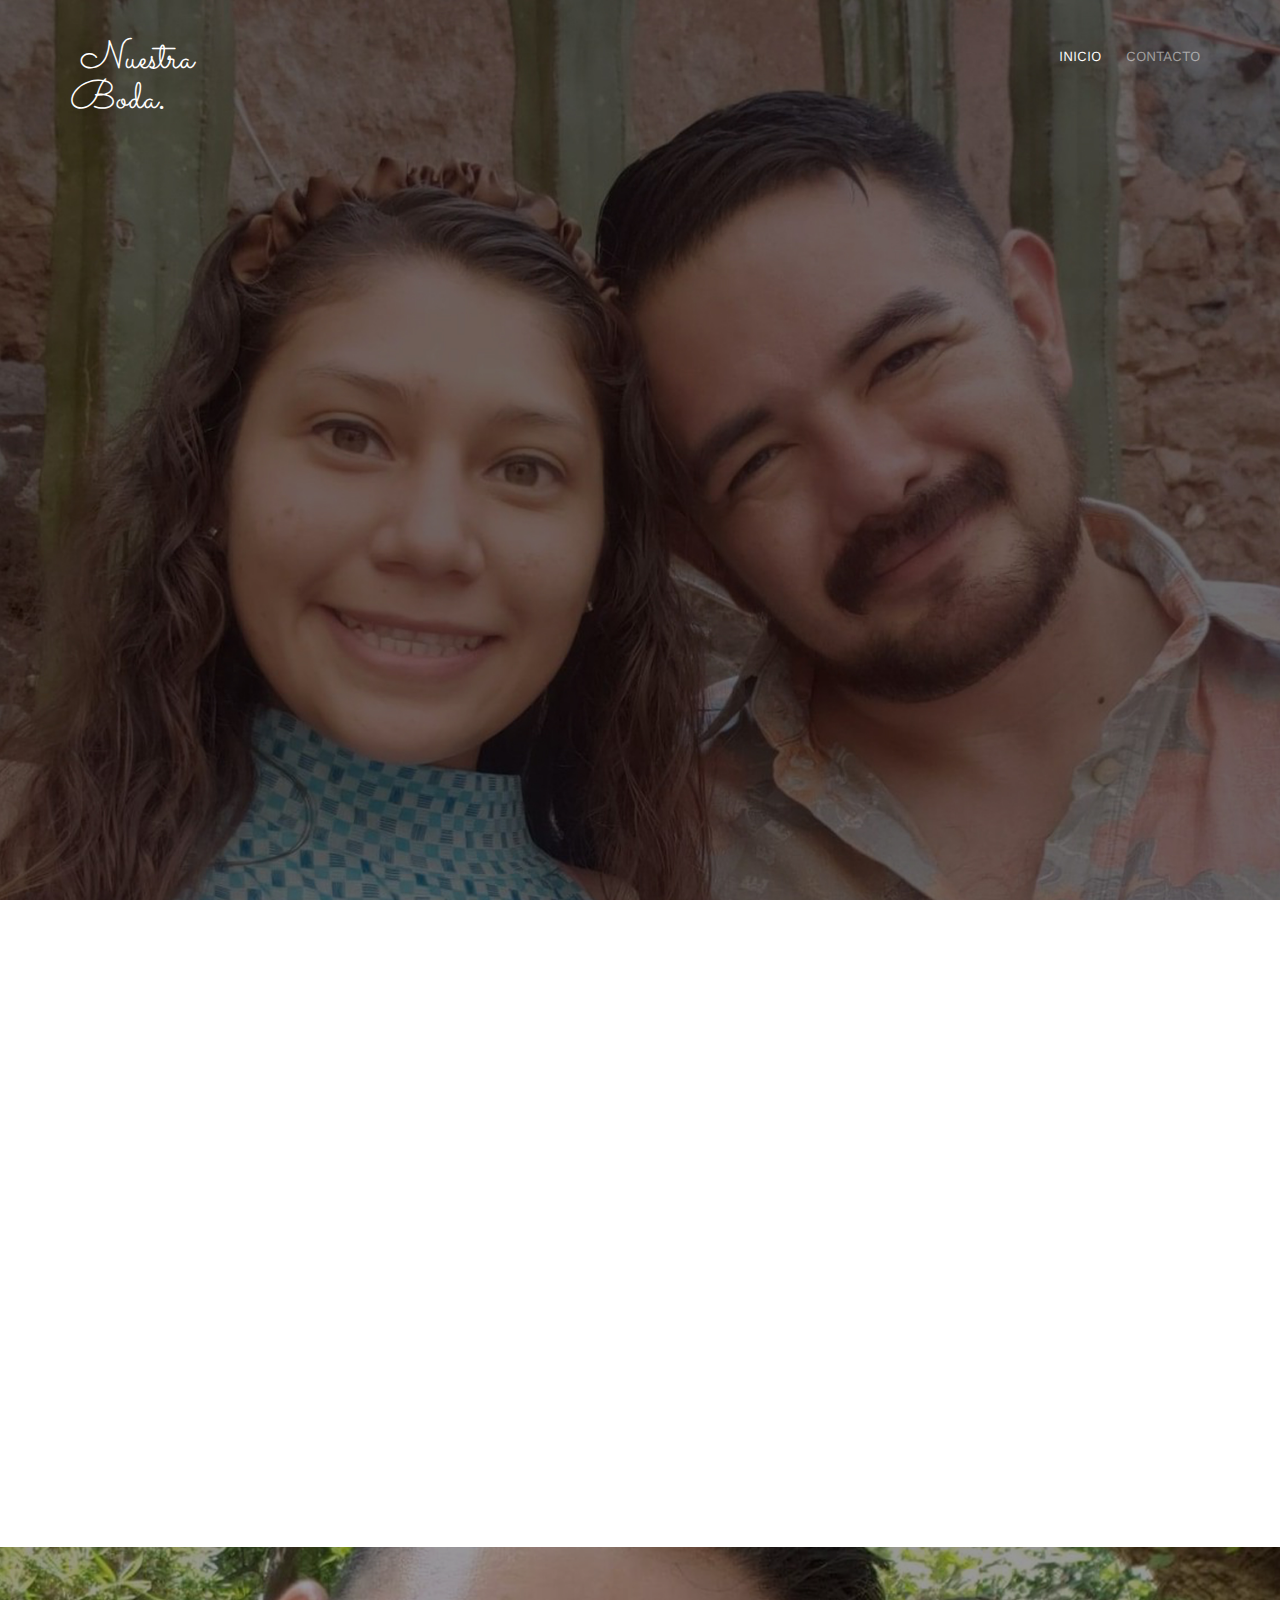
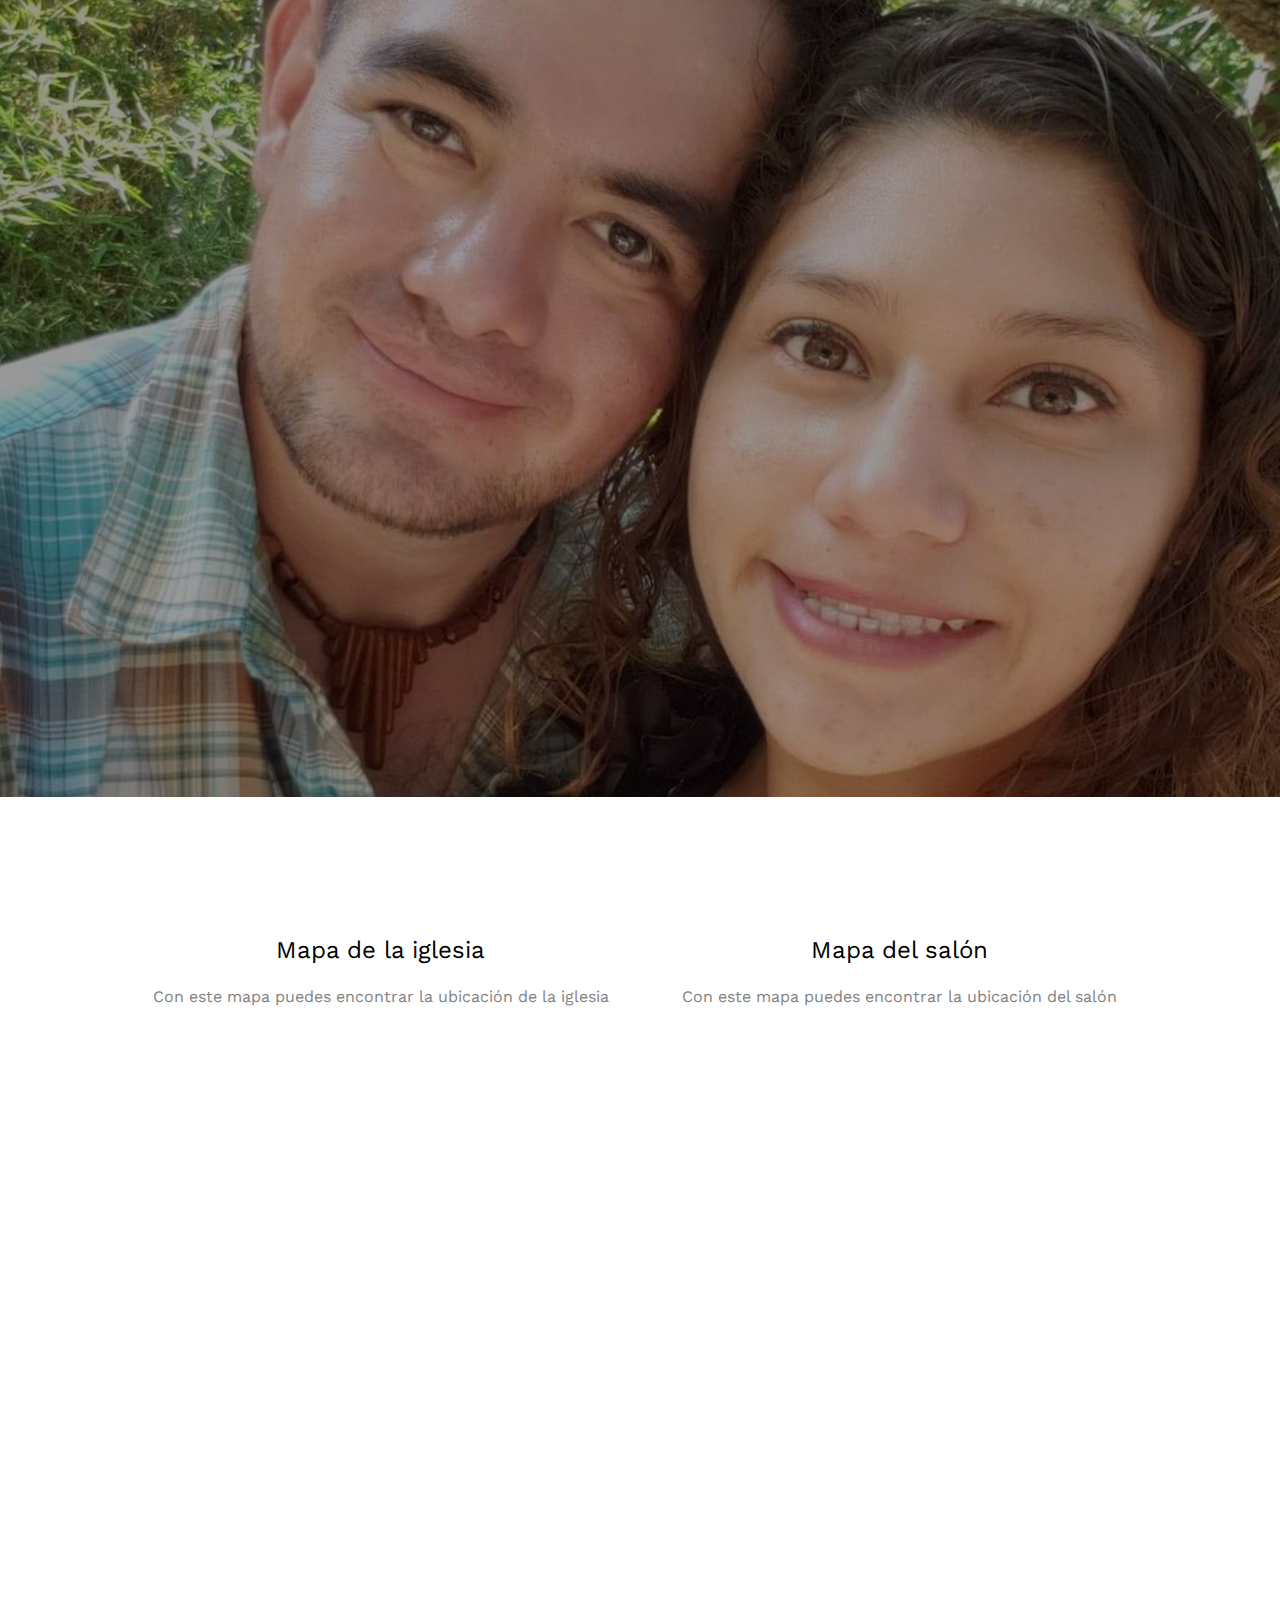
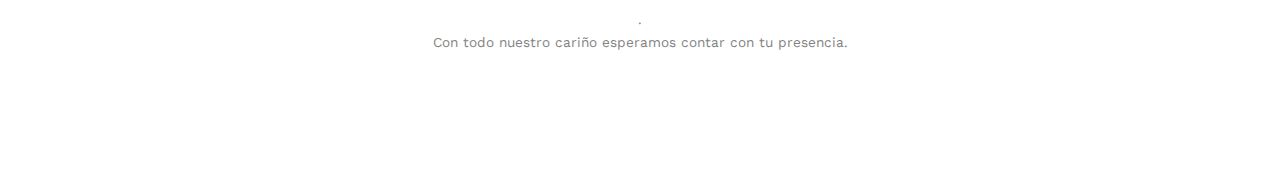
==== commit a317e46b: "mapas" ====
--- a/index.html
+++ b/index.html
@@ -79,7 +79,6 @@
 				<div class="col-xs-10 text-right menu-1">
 					<ul>
 						<li class="active"><a href="index.html">Inicio</a></li>
-
 						<li><a href="contact.html">Contacto</a></li>
 					</ul>
 				</div>
@@ -88,7 +87,7 @@
 		</div>
 	</nav>
 
-	<header id="fh5co-header" class="fh5co-cover" role="banner" style="background-image:url(images/img_bg_2.jpg);" data-stellar-background-ratio="0.5">
+	<header id="fh5co-header" class="fh5co-cover" role="banner" style="background-image:url(images/img_bg_2.jpg);">
 		<div class="overlay"></div>
 		<div class="container">
 			<div class="row">
@@ -156,40 +155,81 @@
 									<h3>Ceremonia religiosa</h3>
 									<div class="event-col">
 										<i class="icon-clock"></i>
-										<span>4:00 PM</span>
-										<span>6:00 PM</span>
+										<span>5:30 PM</span>
+										<span>6:30 PM</span>
 									</div>
 									<div class="event-col">
 										<i class="icon-calendar"></i>
 										<span>Jueves 29</span>
 										<span>Diciembre, 2022</span>
 									</div>
-									<p> Tenemos el gusto de invitarlos a compartir con nosotros nuestra ceremonia religiosa, donde daremos gracias a dios por permitirnos estar juntos, además de pedirle bendecir nuestro matrimonio, nos encantaría contar con tu presencia.</p>
-								</div>
+									<p>Daremos gracias a dios por permitirnos estar juntos, además de pedirle bendecir nuestro matrimonio.<br>Parroquia de la Santa Cruz<br>Calle Xochimilco 152, Cp.67190 Guadalupe Nuevo León</p>
+									<a class="btn btn-default btn-primary" href="https://goo.gl/maps/Gvn5Zx2EqdAmfukg7" target="_blank"><i class="icon-map2"> </i> Ir al mapa de la iglesia</a>
+
+								</div>
+
 							</div>
 							<div class="col-md-6 col-sm-6 text-center">
 								<div class="event-wrap animate-box">
 									<h3>Wedding Party</h3>
 									<div class="event-col">
 										<i class="icon-clock"></i>
-										<span>8:00 PM</span>
-										<span>12:00 AM</span>
+										<span>7:30 PM</span>
+
 									</div>
 									<div class="event-col">
 										<i class="icon-calendar"></i>
 										<span>Jueves 29</span>
 										<span>Diciembre, 2022</span>
 									</div>
-									<p>Después de santificar nuestro matrimonio te esperamos para cenar y celebrar en nuestra fiesta de bodas en el salón Salón algo ubicado en alguna parte número algo Monterrey Nuevo león.</p>
-								</div>
-							</div>
-						</div>
-					</div>
-				</div>
-			</div>
-		</div>
-	</div>
-
+									<p>Después de santificar nuestro matrimonio te esperamos para cenar y celebrar en nuestra fiesta de bodas.<br>Salón Arcángeles Eventos<br>Calle Transportes 109, Cp.67190 Guadalupe Nuevo León</p>
+									<a class="btn btn-default btn-primary" href="https://goo.gl/maps/GyuEVcrVRBuKuFG17" target="_blank"><i class="icon-map2"> </i> Ir al mapa del salón</a>
+								</div>
+							</div>
+						</div>
+					</div>
+				</div>
+			</div>
+		</div>
+	</div>
+
+		<div id="fh5co-started" class="fh5co-bg">
+			<div class="col-md-10 col-md-offset-1">
+				<div class="col-md-6 col-sm-6 text-center">
+
+					<br>
+					<span><h3>Mapa de la iglesia</h3></span>
+					<span>Con este mapa puedes encontrar la ubicación de la iglesia</span>
+					<br>
+					<br>
+					<iframe src="https://www.google.com/maps/embed?pb=!1m14!1m8!1m3!1d449.54130390656184!2d-100.171387!3d25.660339!3m2!1i1024!2i768!4f13.1!3m3!1m2!1s0x8662c18abdcf011d%3A0x7928991014de84a6!2sAv.%20Xochimilco%20226a%2C%20Xochimilco%2C%2067190%20Guadalupe%2C%20N.L.!5e0!3m2!1ses-419!2smx!4v1668317420150!5m2!1ses-419!2smx"
+							width="100%"
+							height="450"
+							style="border:0;"
+							allowfullscreen=""
+							loading="lazy"
+							referrerpolicy="no-referrer-when-downgrade">
+
+					</iframe>
+				</div>
+
+				<div class="col-md-6 col-sm-6 text-center">
+					<br>
+					<span><h3>Mapa del salón</h3></span>
+					<span>Con este mapa puedes encontrar la ubicación del salón</span>
+					<br>
+					<br>
+					<iframe src="https://www.google.com/maps/embed?pb=!1m18!1m12!1m3!1d932.1744299334182!2d-100.20081613394538!3d25.65513211846706!2m3!1f0!2f0!3f0!3m2!1i1024!2i768!4f13.1!3m3!1m2!1s0x8662c1b96b3f58ff%3A0x60c5a61cf12da472!2sTransportes%20109%2C%20S.C.O.P.%2C%2067190%20Guadalupe%2C%20N.L.!5e0!3m2!1ses-419!2smx!4v1668317839385!5m2!1ses-419!2smx"
+							width="100%"
+							height="450"
+							style="border:0;"
+							allowfullscreen=""
+							loading="lazy"
+							referrerpolicy="no-referrer-when-downgrade">
+					</iframe>
+				</div>
+			</div>
+		</div>
 		<!-- <div id="fh5co-couple-story">
 		<div class="container">
 			<div class="row">
@@ -536,31 +576,25 @@
 			</div>
 		</div>
 	</div>
-
+		-->
 	<footer id="fh5co-footer" role="contentinfo">
 		<div class="container">
 
 			<div class="row copyright">
 				<div class="col-md-12 text-center">
 					<p>
-						<small class="block">&copy; 2016 Free HTML5. All Rights Reserved.</small> 
-						<small class="block">Designed by <a href="http://freehtml5.co/" target="_blank">FREEHTML5.co</a> Demo Images: <a href="http://unsplash.co/" target="_blank">Unsplash</a></small>
+						<small class="block">.</small>
+								<!-- <small class="block">Designed by <a href="http://freehtml5.co/" target="_blank">FREEHTML5.co</a> Demo Images: <a href="http://unsplash.co/" target="_blank">Unsplash</a></small>	-->
+						<small class="block">Con todo nuestro cariño esperamos contar con tu presencia. </a></small>
 					</p>
-					<p>
-						<ul class="fh5co-social-icons">
-							<li><a href="#"><i class="icon-twitter"></i></a></li>
-							<li><a href="#"><i class="icon-facebook"></i></a></li>
-							<li><a href="#"><i class="icon-linkedin"></i></a></li>
-							<li><a href="#"><i class="icon-dribbble"></i></a></li>
-						</ul>
-					</p>
+
 				</div>
 			</div>
 
 		</div>
 	</footer>
 
-		-->
+
 	</div>
 
 	<div class="gototop js-top">
@@ -608,7 +642,8 @@
         day: d.getDate(),
         enableUtc: false
     });
-</script>
+	</script>
+
 
 	</body>
 </html>
--- a/css/icomoon.css
+++ b/css/icomoon.css
@@ -11,6 +11,7 @@
 
 [class^="icon-"], [class*=" icon-"] {
   /* use !important to prevent issues with browser extensions that change fonts */
+    /* icon-calendar */
   font-family: 'icomoon' !important;
   speak: none;
   font-style: normal;
--- a/css/style.css
+++ b/css/style.css
@@ -6,7 +6,13 @@
   font-style: normal;
 }
 /* =======================================================
-*
+* display-t href btn-block  btn-default icon-map-marker icon-calendar
+icon-calendar
+icon-calendar
+icon-calendar
+icon-calendar
+fh5co-bg
+fh5co-cover
 * 	Template Style 
 *
 * ======================================================= */
@@ -68,6 +74,12 @@
   font-weight: 400;
   margin: 0 0 20px 0;
 }
+h1w, h2w, h3w, h4w, h5w, h6w, figure {
+  color: #03897c;
+  font-family: "Work Sans", Arial, sans-serif;
+  font-weight: 400;
+  margin: 0 0 20px 0;
+}
 
 ::-webkit-selection {
   color: #fff;
@@ -92,6 +104,7 @@
   width: 100%;
   padding: 40px 0;
   z-index: 1001;
+
 }
 @media screen and (max-width: 768px) {
   .fh5co-nav {
@@ -226,18 +239,27 @@
 #fh5co-event,
 .fh5co-bg {
   background-size: cover;
-  background-position: top center;
+  background-position: 60%;
   background-repeat: no-repeat;
   position: relative;
+  alignment: center;
+
+    height: 450px;
 }
 
 .fh5co-bg {
   background-position: center center;
   width: 100%;
-  float: left;
-  position: relative;
-}
-
+  position: relative;
+  alignment: center;
+}
+@media screen and (max-width: 768px) {
+  .fh5co-bg {
+    background-size: 160%;
+    background-position: 50%;
+    height: 450px;
+  }
+}
 .fh5co-video {
   height: 450px;
   overflow: hidden;
@@ -297,19 +319,20 @@
 
 .fh5co-cover {
   height: 900px;
-  background-size: cover;
+  background-size: 100%;
   background-repeat: no-repeat;
   position: relative;
   width: 100%;
 }
 .fh5co-cover .overlay {
+  background-size: 100%;
   z-index: 0;
   position: absolute;
   bottom: 0;
   top: 0;
   left: 0;
   right: 0;
-  background: rgba(0, 0, 0, 0.5);
+  background: rgba(0, 0, 0, 0.0);
 }
 .fh5co-cover > .fh5co-container {
   position: relative;
@@ -317,7 +340,9 @@
 }
 @media screen and (max-width: 768px) {
   .fh5co-cover {
-    height: 600px;
+    background-size: 180%;
+    background-position: 50%;
+    height: 450px;
   }
 }
 .fh5co-cover .display-t,
